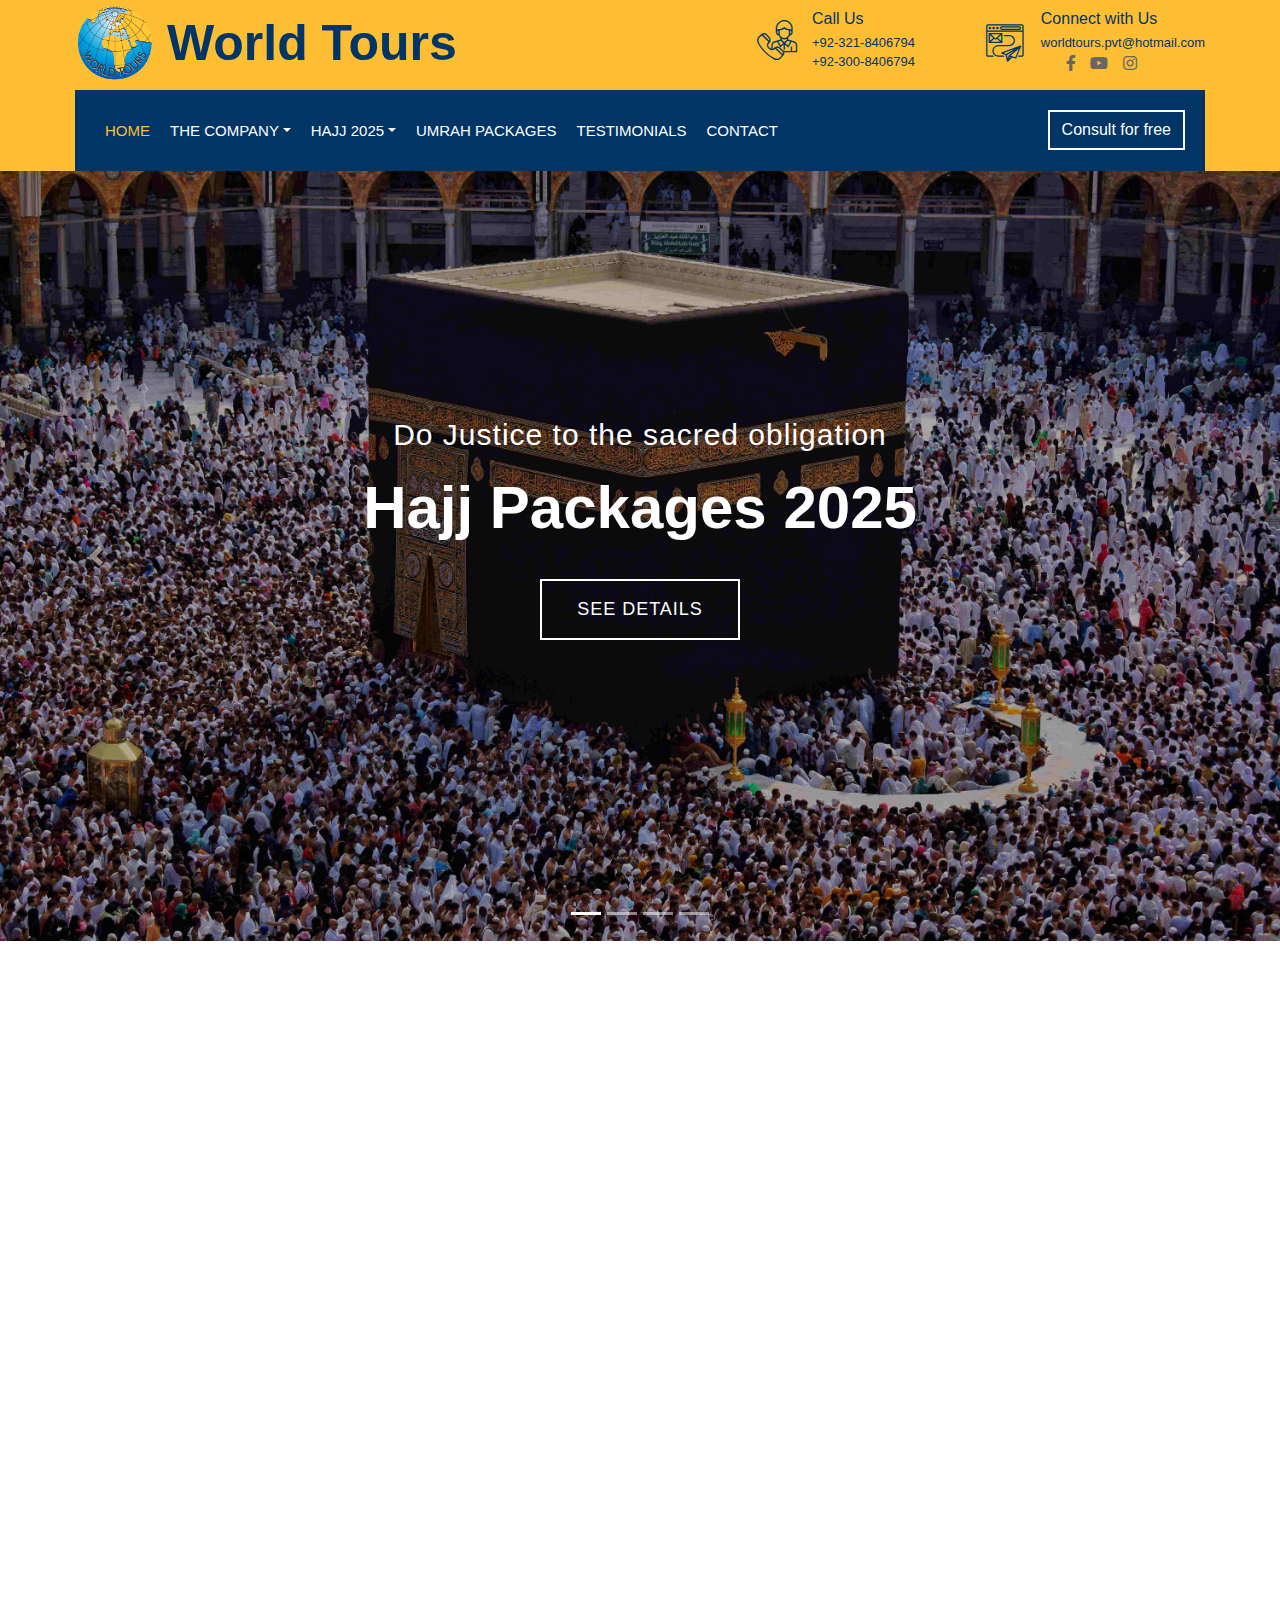
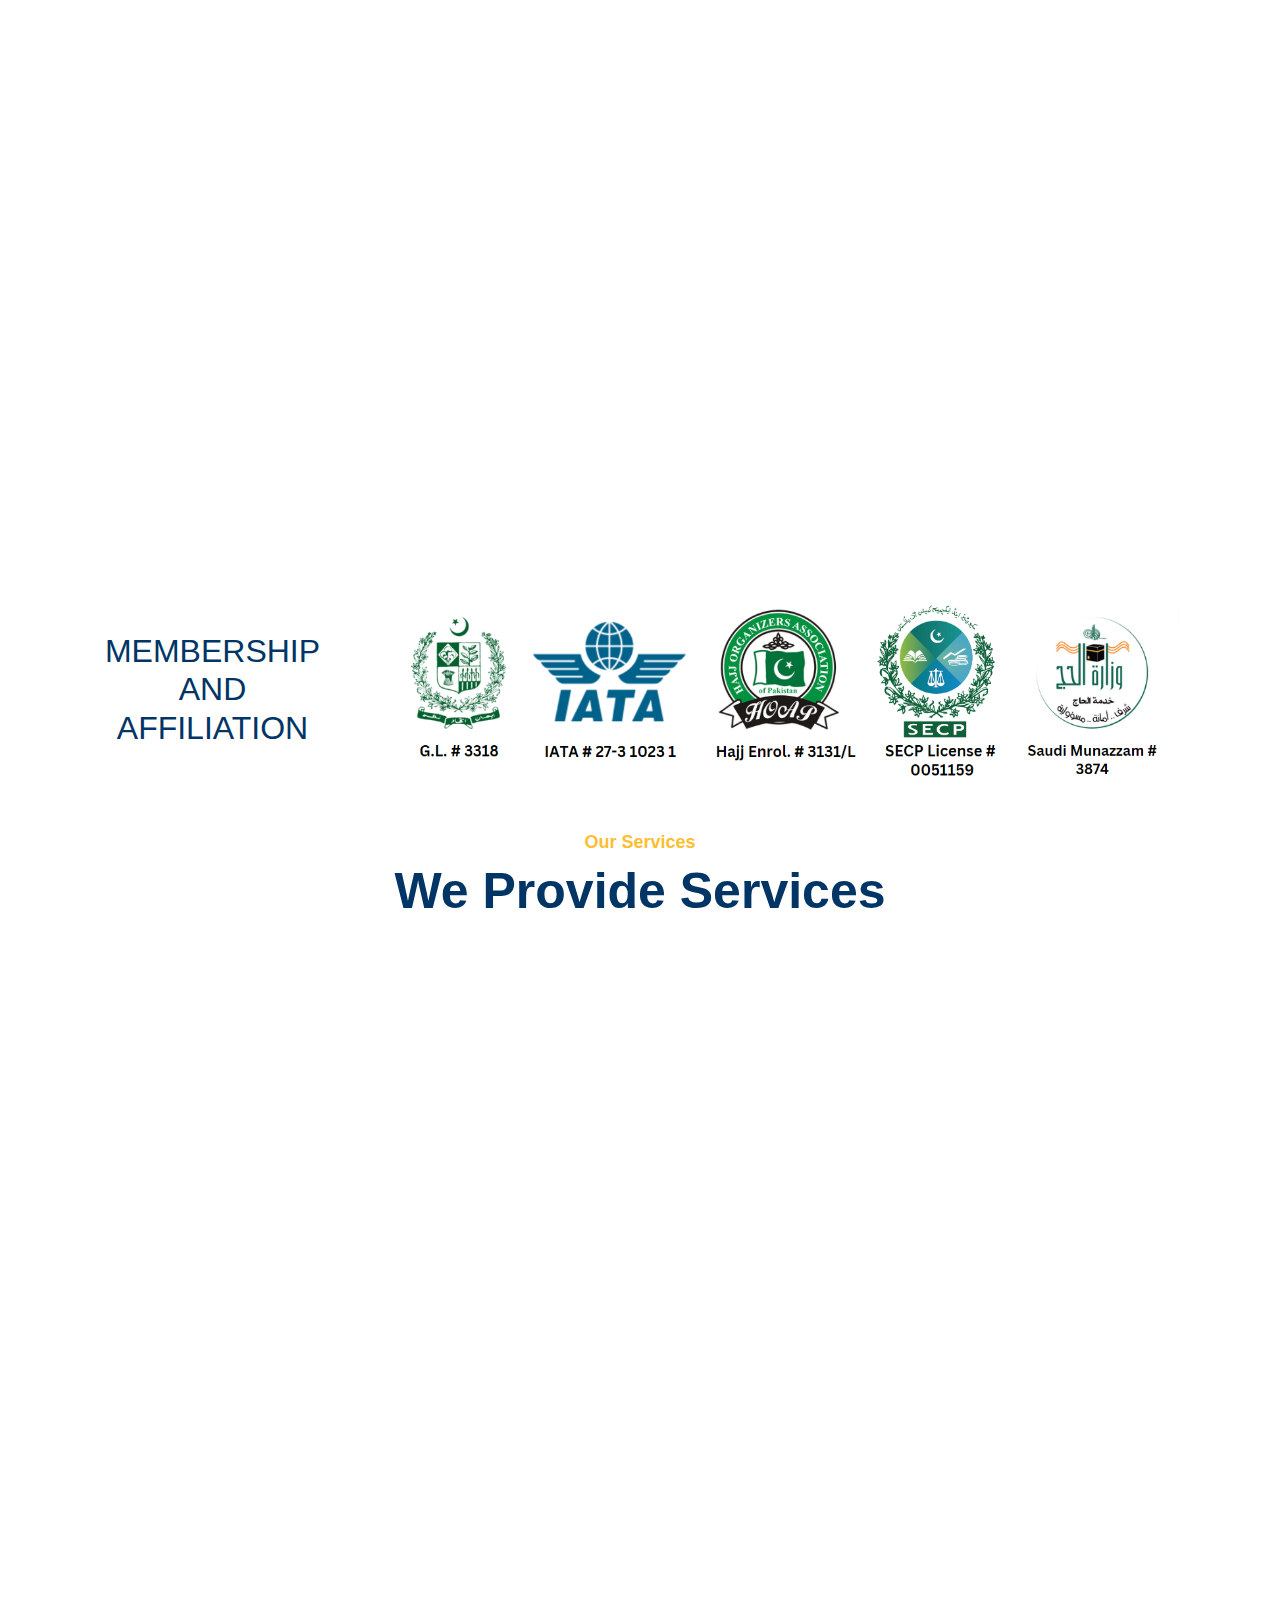
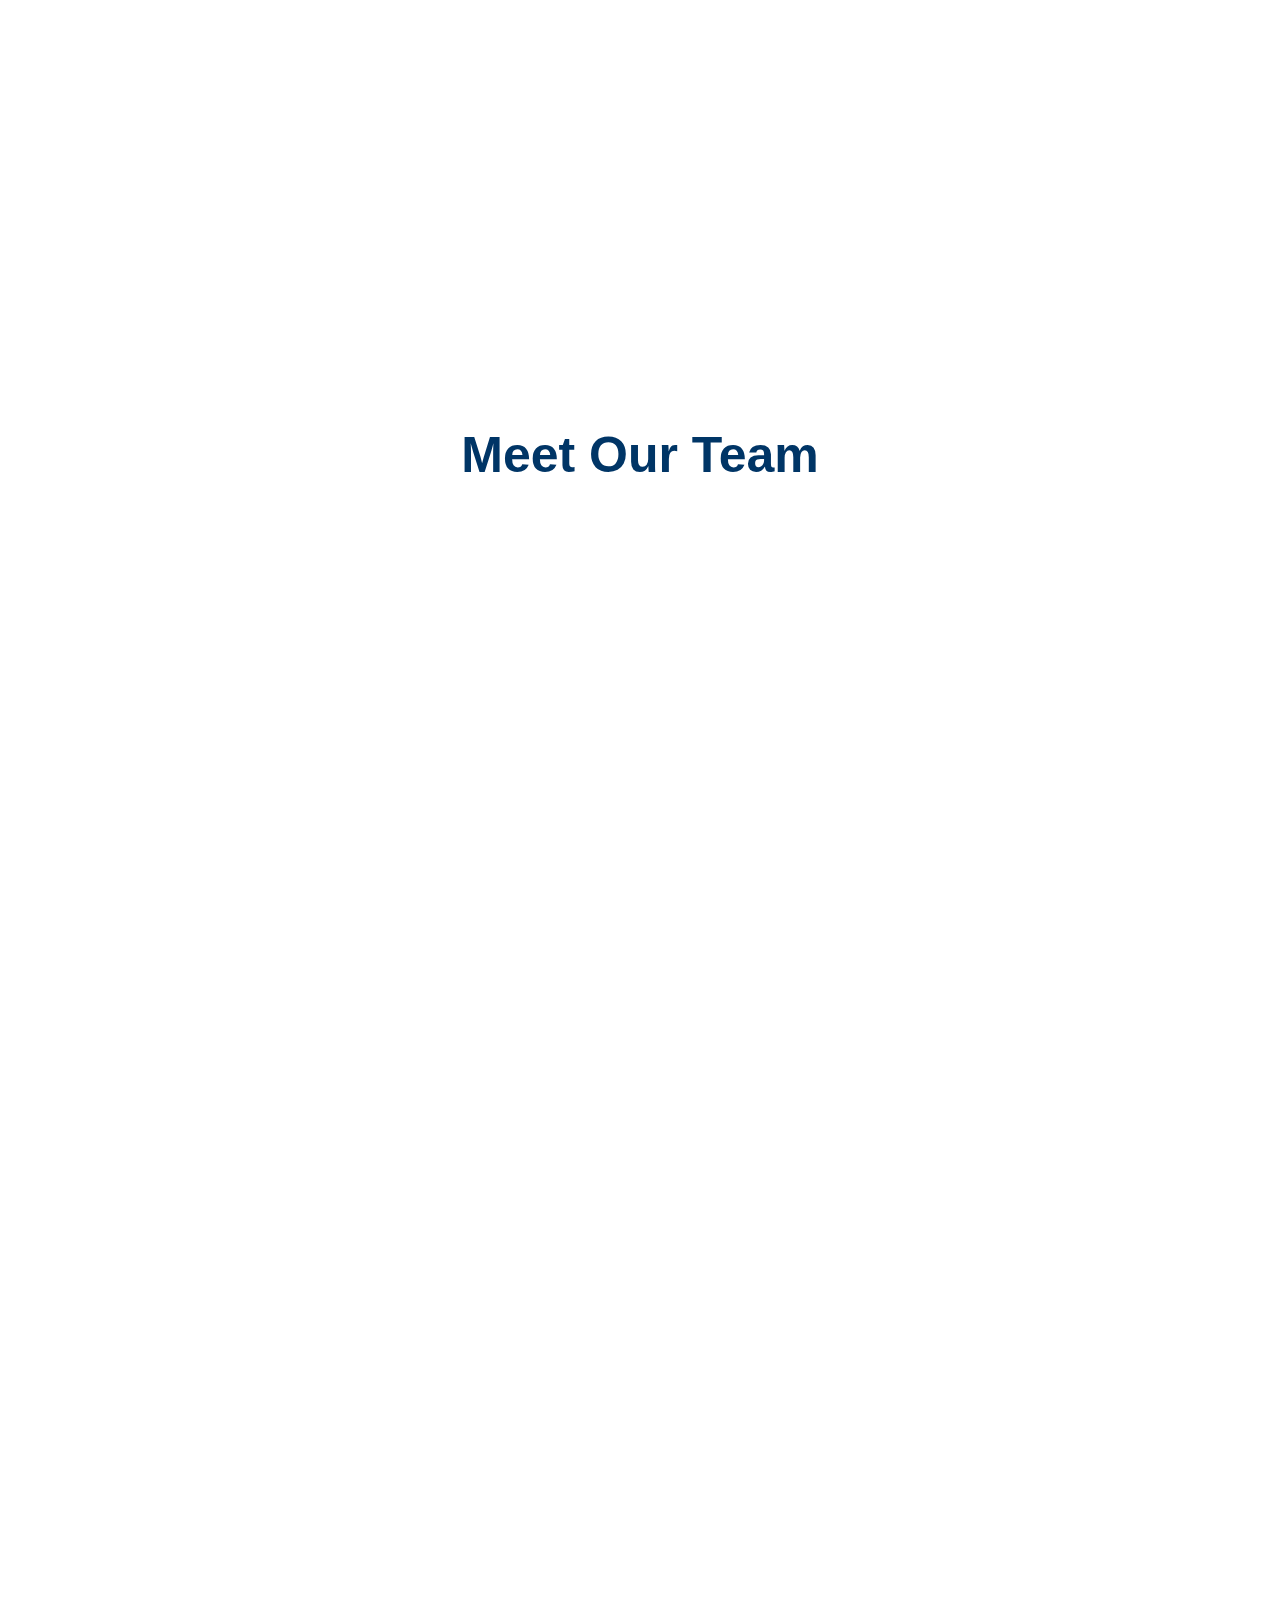
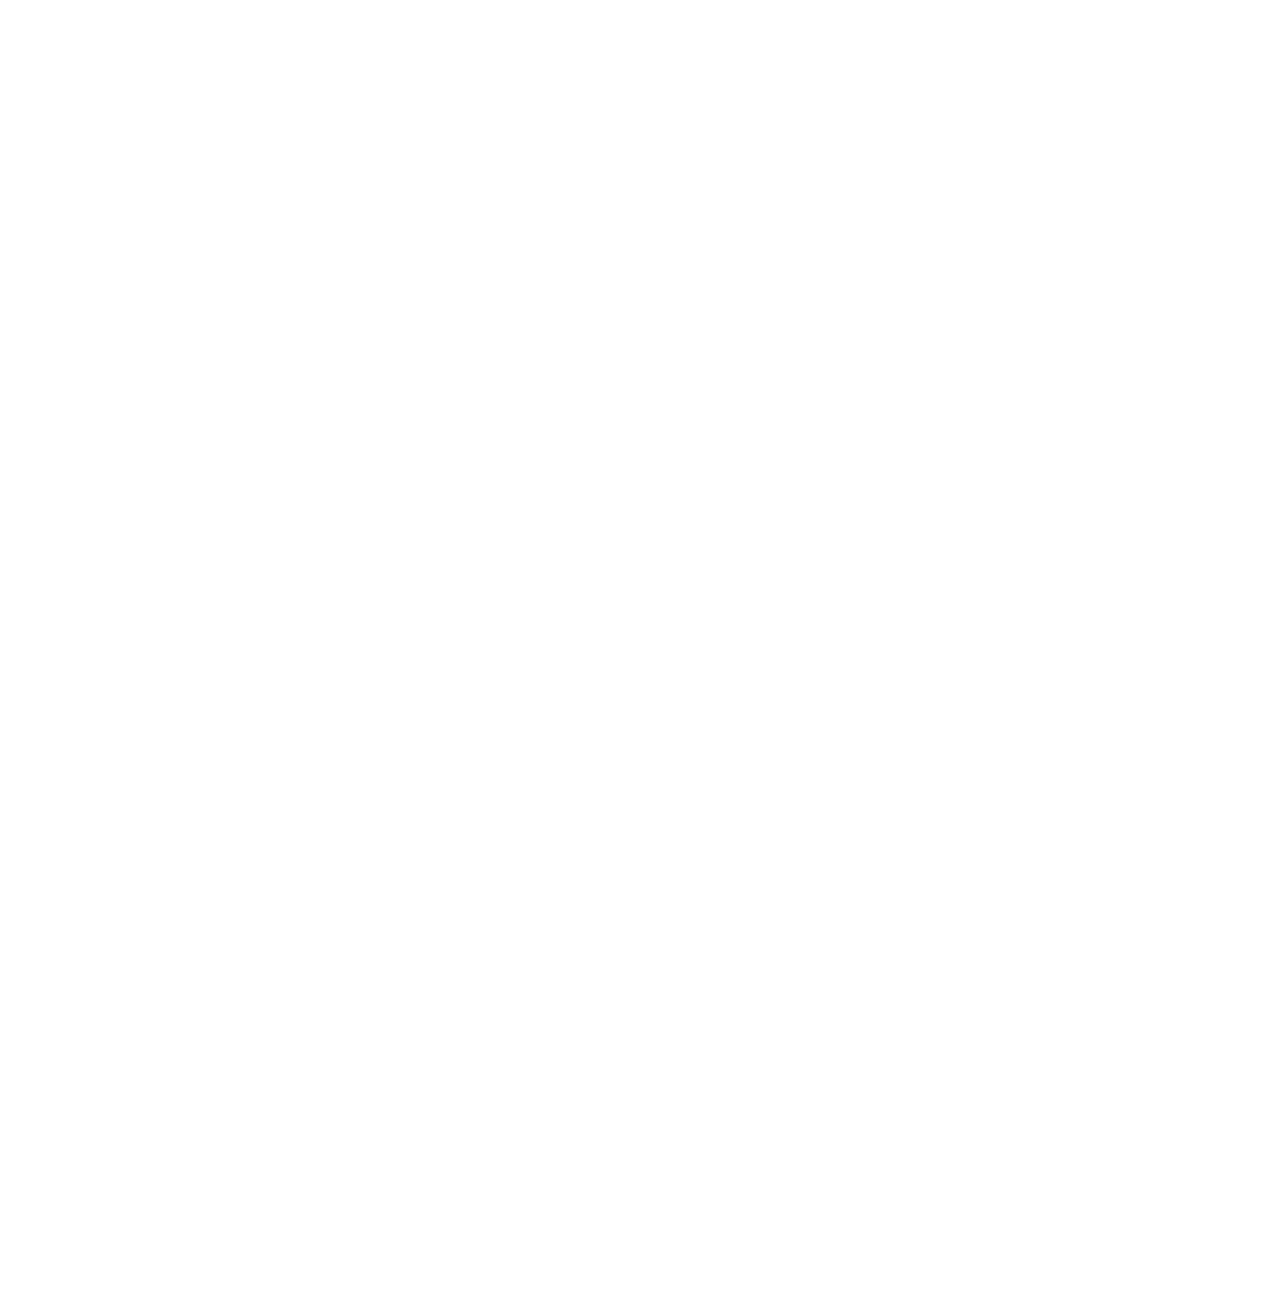
==== index.html @ a4deb896 "new" ====
<!DOCTYPE html>
<html lang="en">
  <head>
    <meta charset="utf-8" />
    <title>World Tours (Pvt.) Ltd.</title>
    <link
      rel="shortcut icon"
      href="img/world tours logo.ico"
      type="image/x-icon"
    />
    <link rel="icon" href="img/world tours logo.png" type="image/png" />
    <meta content="width=device-width, initial-scale=1.0" name="viewport" />
    <meta content="Construction Company Website Template" name="keywords" />
    <meta content="Construction Company Website Template" name="description" />

    <!-- Favicon -->
    <link href="img/favicon.ico" rel="icon" />

    <!-- Google Font -->
    <link
      href="https://fonts.googleapis.com/css2?family=Poppins:wght@100;200;300;400;500;600;700;800;900&display=swap"
      rel="stylesheet"
    />

    <!-- CSS Libraries -->
    <link
      href="https://stackpath.bootstrapcdn.com/bootstrap/4.4.1/css/bootstrap.min.css"
      rel="stylesheet"
    />
    <link
      href="https://cdnjs.cloudflare.com/ajax/libs/font-awesome/5.10.0/css/all.min.css"
      rel="stylesheet"
    />
    <link href="lib/flaticon/font/flaticon.css" rel="stylesheet" />
    <link href="lib/animate/animate.min.css" rel="stylesheet" />
    <link href="lib/owlcarousel/assets/owl.carousel.min.css" rel="stylesheet" />
    <link href="lib/lightbox/css/lightbox.min.css" rel="stylesheet" />
    <link href="lib/slick/slick.css" rel="stylesheet" />
    <link href="lib/slick/slick-theme.css" rel="stylesheet" />

    <!-- Template Stylesheet -->
    <link href="css/style.css" rel="stylesheet" />
  </head>

  <body>
    <div class="wrapper">
      <!-- Top Bar Start -->
      <div class="top-bar">
        <div class="container-fluid">
          <div class="row align-items-center">
            <div class="col-lg-6 col-md-12">
              <div class="logo">
                <img src="img/world tours logo.png" alt="Logo" />
                <a href="index.html"><h1>World Tours</h1></a>
              </div>
            </div>
            <div class="col-lg-6 col-md-7 d-none d-lg-block">
              <div class="row">
                <div class="col-6">
                  <div class="top-bar-item">
                    <div class="top-bar-icon">
                      <i class="flaticon-call"></i>
                    </div>
                    <div class="top-bar-text">
                      <h3>Call Us</h3>
                      <a href="https://wa.me/923218406794"
                        ><p>+92-321-8406794</p></a
                      >
                      <a href="https://wa.me/923008406794"
                        ><p>+92-300-8406794</p></a
                      >
                    </div>
                  </div>
                </div>
                <div class="col-6">
                  <div class="top-bar-item">
                    <div class="top-bar-icon">
                      <i class="flaticon-send-mail"></i>
                    </div>
                    <div class="top-bar-text">
                      <h3>Connect with Us</h3>
                      <p>worldtours.pvt@hotmail.com</p>
                      <a
                        href="https://www.facebook.com/worldtourspk"
                        style="margin: 0 10px 0 25px"
                        ><i class="fab fa-facebook-f"></i
                      ></a>
                      <a
                        href="https://www.youtube.com/@WorldTours-th7oh"
                        style="margin-right: 10px"
                        ><i class="fab fa-youtube"></i
                      ></a>
                      <a href=""><i class="fab fa-instagram"></i></a>
                    </div>
                  </div>
                </div>
              </div>
            </div>
          </div>
        </div>
      </div>
      <!-- Top Bar End -->

      <!-- Nav Bar Start -->
      <div class="nav-bar">
        <div class="container-fluid">
          <nav class="navbar navbar-expand-lg bg-dark navbar-dark">
            <a href="#" class="navbar-brand">MENU</a>
            <button
              type="button"
              class="navbar-toggler"
              data-toggle="collapse"
              data-target="#navbarCollapse"
            >
              <span class="navbar-toggler-icon"></span>
            </button>

            <div
              class="collapse navbar-collapse justify-content-between"
              id="navbarCollapse"
            >
              <div class="navbar-nav mr-auto">
                <a href="index.html" class="nav-item nav-link active">Home</a>

                <div class="nav-item dropdown">
                  <a
                    href="#"
                    class="nav-link dropdown-toggle"
                    data-toggle="dropdown"
                    >The Company</a
                  >
                  <div class="dropdown-menu">
                    <a href="about us.html" class="dropdown-item">About Us</a>
                    <a href="registration.html" class="dropdown-item"
                      >Registrations</a
                    >
                  </div>
                </div>

                <div class="nav-item dropdown">
                  <a
                    href="#"
                    class="nav-link dropdown-toggle"
                    data-toggle="dropdown"
                    >Hajj 2025</a
                  >
                  <div class="dropdown-menu">
                    <a href="packages.html" class="dropdown-item"
                      >Hajj Packages Local</a
                    >
                    <a href="packages_copy.html" class="dropdown-item"
                      >Hajj Packages Overseas</a
                    >
                    <a href="coming soon.html" class="dropdown-item"
                      >Hajj Guide</a
                    >
                    <a href="coming soon.html" class="dropdown-item"
                      >Terms and Condition</a
                    >
                  </div>
                </div>
                <a href="coming soon.html" class="nav-item nav-link"
                  >Umrah Packages</a
                >
                <a href="testimonial.html" class="nav-item nav-link"
                  >Testimonials</a
                >
                <a href="contact.html" class="nav-item nav-link">Contact</a>
              </div>
              <div class="ml-auto">
                <a class="btn" href="https://wa.me/923218406794"
                  >Consult for free</a
                >
              </div>
            </div>
          </nav>
        </div>
      </div>
      <!-- Nav Bar End -->

      <!-- Carousel Start -->
      <div id="carousel" class="carousel slide" data-ride="carousel">
        <ol class="carousel-indicators">
          <li data-target="#carousel" data-slide-to="0" class="active"></li>
          <li data-target="#carousel" data-slide-to="1"></li>
          <li data-target="#carousel" data-slide-to="2"></li>
          <li data-target="#carousel" data-slide-to="3"></li>
        </ol>
        <div class="carousel-inner">
          <div class="carousel-item active">
            <img src="img/carousel-2.jpg" alt="Carousel Image" />
            <div class="carousel-caption">
              <p class="animated fadeInRight">
                Do Justice to the sacred obligation
              </p>
              <h1 class="animated fadeInLeft">Hajj Packages 2025</h1>
              <a class="btn animated fadeInUp" href="packages.html"
                >See details</a
              >
            </div>
          </div>

          <div class="carousel-item">
            <img src="img/carousel-3.jpg" alt="Carousel Image" />
            <div class="carousel-caption">
              <p class="animated fadeInRight">
                Find the package thats best for you
              </p>
              <h1 class="animated fadeInLeft">Personalized Umrah Packages</h1>
              <div class="buttons">
                <a
                  class="btn animated fadeInUp"
                  href="https://wa.me/923218406794"
                  >Contact CEO</a
                >
                <a
                  class="btn animated fadeInUp"
                  href="https://wa.me/923008406794"
                  >Contact Director</a
                >
              </div>
            </div>
          </div>

          <div class="carousel-item">
            <img src="img/carousel-1.jpg" alt="Carousel Image" />
            <div class="carousel-caption">
              <p class="animated fadeInRight">Your new journey starts here</p>
              <h1 class="animated fadeInLeft">Plan your Dream Trip</h1>
              <div class="buttons">
                <a
                  class="btn animated fadeInUp"
                  href="https://wa.me/923218406794"
                  >Contact CEO</a
                >
                <a
                  class="btn animated fadeInUp"
                  href="https://wa.me/923008406794"
                  >Contact Director</a
                >
              </div>
            </div>
          </div>

          <div class="carousel-item">
            <img src="img/carousel-4.png" alt="Carousel Image" />
            <div class="carousel-caption">
              <p class="animated fadeInRight">
                Dubai, Thailand, Singapore, Malaysia and much more
              </p>
              <h1 class="animated fadeInLeft">The Adventure of a lifetime</h1>
              <div class="buttons">
                <a
                  class="btn animated fadeInUp"
                  href="https://wa.me/923218406794"
                  >Contact CEO</a
                >
                <a
                  class="btn animated fadeInUp"
                  href="https://wa.me/923008406794"
                  >Contact Director</a
                >
              </div>
            </div>
          </div>
        </div>

        <a
          class="carousel-control-prev"
          href="#carousel"
          role="button"
          data-slide="prev"
        >
          <span class="carousel-control-prev-icon" aria-hidden="true"></span>
          <span class="sr-only">Previous</span>
        </a>
        <a
          class="carousel-control-next"
          href="#carousel"
          role="button"
          data-slide="next"
        >
          <span class="carousel-control-next-icon" aria-hidden="true"></span>
          <span class="sr-only">Next</span>
        </a>
      </div>
      <!-- Carousel End -->

      <!-- Feature Start-->
      <div class="feature wow fadeInUp" data-wow-delay="0.1s">
        <div class="container-fluid">
          <div class="row align-items-center">
            <div class="col-lg-4 col-md-12">
              <div class="feature-item">
                <div class="feature-icon">
                  <i class="flaticon-worker"></i>
                </div>
                <div class="feature-text">
                  <h3>Competitive Pricing</h3>
                  <p>
                    Affordable Hajj and Umrah services without compromising
                    quality.
                  </p>
                </div>
              </div>
            </div>
            <div class="col-lg-4 col-md-12">
              <div class="feature-item">
                <div class="feature-icon">
                  <i class="flaticon-building"></i>
                </div>
                <div class="feature-text">
                  <h3>Comprehensive Services</h3>
                  <p>One-stop-shop for all your Hajj and Umrah travel needs.</p>
                </div>
              </div>
            </div>
            <div class="col-lg-4 col-md-12">
              <div class="feature-item">
                <div class="feature-icon">
                  <i class="flaticon-call"></i>
                </div>
                <div class="feature-text">
                  <h3>24/7 Support</h3>
                  <p>
                    Round-the-clock assistance and support throughout your
                    journey.
                  </p>
                </div>
              </div>
            </div>
          </div>
        </div>
      </div>
      <!-- Feature End-->

      <!-- About Start -->
      <div class="about wow fadeInUp" data-wow-delay="0.1s">
        <div class="container">
          <div class="row align-items-center">
            <div class="col-lg-5 col-md-6">
              <div class="about-img">
                <img src="img/about.jpg" alt="Image" />
              </div>
            </div>
            <div class="col-lg-7 col-md-6">
              <div class="section-header text-left">
                <p>Welcome to World Tours</p>
                <h2>20 Years Experience</h2>
                <h3>Hajj | Umrah | Air Ticketing | Holiday Tours</h3>
              </div>
              <div class="about-text">
                <p>
                  Since our establishment in 2003, World Tours (Pvt.) Ltd. has
                  strived to provide exceptional services to the esteemed guests
                  of Allah during their Hajj and Umrah journeys. Our commitment
                  to delivering the highest quality services at the most
                  affordable prices has allowed us to achieve numerous successes
                  in the field.
                </p>

                <p>
                  We take great pride in the fact that our pilgrims have
                  consistently received top-notch services from our team. With
                  24/7 presence of our experienced directors and religious
                  scholars, we ensure that our guests perform their Hajj and
                  Umrah with ease and comfort.
                </p>

                <p>
                  At World Tours, we believe in making the sacred journey of
                  Hajj and Umrah accessible to all. Our services are tailored to
                  cater to the diverse needs and requirements of our guests,
                  providing them with a truly memorable experience.
                </p>

                <a class="btn" href="about us.html">Learn More</a>
              </div>
            </div>
          </div>
        </div>
      </div>
      <!-- About End -->

      <!-- Fact Start -->
      <div class="fact">
        <div class="container-fluid">
          <div class="row counters">
            <div class="col-md-6 fact-left wow slideInLeft">
              <div class="row">
                <div class="col-6">
                  <div class="fact-icon">
                    <i class="flaticon-worker"></i>
                  </div>
                  <div class="fact-text">
                    <h2 data-toggle="counter-up">20</h2>
                    <p>Years of Experience</p>
                  </div>
                </div>
                <div class="col-6">
                  <div class="fact-icon">
                    <i class="flaticon-building"></i>
                  </div>
                  <div class="fact-text">
                    <h2 data-toggle="counter-up">4000</h2>
                    <p>Haji Served</p>
                  </div>
                </div>
              </div>
            </div>
            <div class="col-md-6 fact-right wow slideInRight">
              <div class="row">
                <div class="col-6">
                  <div class="fact-icon">
                    <i class="flaticon-address"></i>
                  </div>
                  <div class="fact-text">
                    <h2 data-toggle="counter-up">20000</h2>
                    <p>Umrah managed</p>
                  </div>
                </div>
                <div class="col-6">
                  <div class="fact-icon">
                    <i class="flaticon-crane"></i>
                  </div>
                  <div class="fact-text">
                    <h2 data-toggle="counter-up">104</h2>
                    <p>Quota this year</p>
                  </div>
                </div>
              </div>
            </div>
          </div>
        </div>
      </div>
      <!-- Fact End -->

      <!--MemberShip and Affiliation Start-->
      <div class="container member">
        <div class="row">
          <div class="col-lg-3 col-md-12 txt">
            <h2>Membership And Affiliation</h2>
          </div>
          <div class="col-lg-9 col-md-12">
            <div class="container">
              <img src="img/logos.png" alt="" class="img-fluid" />
            </div>
          </div>
        </div>
      </div>

      <!--MemberShip and Affiliation End-->

      <!-- Service Start -->
      <div class="service">
        <div class="container">
          <div class="section-header text-center">
            <p>Our Services</p>
            <h2>We Provide Services</h2>
          </div>
          <div class="row">
            <div class="col-lg-3 col-md-6 wow fadeInUp" data-wow-delay="0.1s">
              <a href="packages.html">
                <div class="service-item">
                  <div class="service-img">
                    <img src="img/service-1.png" alt="Image" />
                    <div class="service-overlay">
                      <p>
                        Embark on a hassle-free Hajj pilgrimage with our
                        top-rated travel packages. Book now for an unforgettable
                        spiritual journey.
                      </p>
                    </div>
                  </div>
                  <div class="service-text">
                    <h3>Hajj Packages</h3>
                  </div>
                </div>
              </a>
            </div>
            <div class="col-lg-3 col-md-6 wow fadeInUp" data-wow-delay="0.2s">
              <a href="coming soon.html">
                <div class="service-item">
                  <div class="service-img">
                    <img src="img/service-2.jpg" alt="Image" />
                    <div class="service-overlay">
                      <p>
                        our expert team tailor a package to your preferences and
                        budget, including accommodation, airfare, transportation
                      </p>
                    </div>
                  </div>
                  <div class="service-text">
                    <h3>Umrah</h3>
                  </div>
                </div>
              </a>
            </div>
            <div class="col-lg-3 col-md-6 wow fadeInUp" data-wow-delay="0.3s">
              <a href="coming soon.html">
                <div class="service-item">
                  <div class="service-img">
                    <img src="img/service-3.jpg" alt="Image" />
                    <div class="service-overlay">
                      <p>
                        Our air tickets service provides seamless and
                        hassle-free booking for your travel needs. We offer
                        competitive prices to destinations around the world.
                      </p>
                    </div>
                  </div>
                  <div class="service-text">
                    <h3>Air Tickets</h3>
                  </div>
                </div>
              </a>
            </div>
            <div class="col-lg-3 col-md-6 wow fadeInUp" data-wow-delay="0.4s">
              <a href="coming soon.html">
                <div class="service-item">
                  <div class="service-img">
                    <img src="img/service-4.jpg" alt="Image" />
                    <div class="service-overlay">
                      <p>
                        Discover the world with our custom tour packages. Let us
                        handle the details for a stress-free adventure.
                      </p>
                    </div>
                  </div>
                  <div class="service-text">
                    <h3>Tour Packages</h3>
                  </div>
                </div>
              </a>
            </div>
          </div>
        </div>
      </div>
      <!-- Service End -->

      <!-- Video Start -->
      <div class="video wow fadeIn" data-wow-delay="0.1s">
        <div class="container">
          <button
            type="button"
            class="btn-play"
            data-toggle="modal"
            data-src="https://www.youtube.com/embed/xuVWz4WdJi8"
            data-target="#videoModal"
          >
            <span></span>
          </button>
        </div>
      </div>

      <div
        class="modal fade"
        id="videoModal"
        tabindex="-1"
        role="dialog"
        aria-labelledby="exampleModalLabel"
        aria-hidden="true"
      >
        <div class="modal-dialog" role="document">
          <div class="modal-content">
            <div class="modal-body">
              <button
                type="button"
                class="close"
                data-dismiss="modal"
                aria-label="Close"
              >
                <span aria-hidden="true">&times;</span>
              </button>
              <!-- 16:9 aspect ratio -->
              <div class="embed-responsive embed-responsive-16by9">
                <iframe
                  class="embed-responsive-item"
                  src=""
                  id="video"
                  allowscriptaccess="always"
                  allow="autoplay"
                ></iframe>
              </div>
            </div>
          </div>
        </div>
      </div>
      <!-- Video End -->

      <!-- Team Start -->
      <div class="team">
        <div class="container">
          <div class="section-header text-center">
            <h2>Meet Our Team</h2>
          </div>
          <div class="row">
            <div class="col-lg-4 col-md-6 wow fadeInUp" data-wow-delay="0.1s">
              <div class="team-item">
                <div class="team-img">
                  <img src="img/ceo.png" alt="Team Image" />
                </div>
                <div class="team-text">
                  <h2>Jaffar Hussain</h2>
                  <p>CEO & Founder</p>
                </div>
                <div class="team-social">
                  <a
                    class="social-tw"
                    href="https://www.youtube.com/@WorldTours-th7oh"
                    ><i class="fab fa-twitter"></i
                  ></a>
                  <a
                    class="social-fb"
                    href="https://www.facebook.com/worldtourspk"
                    ><i class="fab fa-facebook-f"></i
                  ></a>
                  <a
                    class="social-in"
                    href="https://www.youtube.com/@WorldTours-th7oh"
                    ><i class="fab fa-instagram"></i
                  ></a>
                </div>
              </div>
            </div>
            <div class="col-lg-4 col-md-6 wow fadeInUp" data-wow-delay="0.2s">
              <div class="team-item">
                <div class="team-img">
                  <img src="img/director.png" alt="Team Image" />
                </div>
                <div class="team-text">
                  <h2>Abdullar Jaffar</h2>
                  <p>Managing Director</p>
                </div>
                <div class="team-social">
                  <a
                    class="social-tw"
                    href="https://www.youtube.com/@WorldTours-th7oh"
                    ><i class="fab fa-twitter"></i
                  ></a>
                  <a
                    class="social-fb"
                    href="https://www.facebook.com/worldtourspk"
                    ><i class="fab fa-facebook-f"></i
                  ></a>
                  <a
                    class="social-in"
                    href="https://www.youtube.com/@WorldTours-th7oh"
                    ><i class="fab fa-instagram"></i
                  ></a>
                </div>
              </div>
            </div>
            <div class="col-lg-4 col-md-6 wow fadeInUp" data-wow-delay="0.3s">
              <div class="team-item">
                <div class="team-img">
                  <img src="img/manager.png" alt="Team Image" />
                </div>
                <div class="team-text">
                  <h2>Farukh Kazmi</h2>
                  <p>Manager</p>
                </div>
                <div class="team-social">
                  <a
                    class="social-tw"
                    href="https://www.youtube.com/@WorldTours-th7oh"
                    ><i class="fab fa-twitter"></i
                  ></a>
                  <a
                    class="social-fb"
                    href="https://www.facebook.com/worldtourspk"
                    ><i class="fab fa-facebook-f"></i
                  ></a>
                  <a
                    class="social-in"
                    href="https://www.youtube.com/@WorldTours-th7oh"
                    ><i class="fab fa-instagram"></i
                  ></a>
                </div>
              </div>
            </div>
          </div>
        </div>
      </div>
      <!-- Team End -->

      <!-- Testimonial Start -->
      <div class="testimonial wow fadeIn" data-wow-delay="0.1s">
        <div class="container">
          <div class="row">
            <div class="col-12">
              <div class="testimonial-slider-nav">
                <div class="slider-nav">
                  <img src="img/muhammad khan US.jpeg" alt="Testimonial" />
                </div>
                <div class="slider-nav">
                  <img src="img/shabbir sadiq US.jpg" alt="Testimonial" />
                </div>
                <div class="slider-nav">
                  <img
                    src="img/Najam Iqbal South Africe.jpeg"
                    alt="Testimonial"
                  />
                </div>
                <div class="slider-nav">
                  <img src="img/Muhammad Atif UAE.jpeg" alt="Testimonial" />
                </div>
                <div class="slider-nav">
                  <img
                    src="img/Muhammad ibrahim tahir UAE.jpeg"
                    alt="Testimonial"
                  />
                </div>
                <div class="slider-nav">
                  <img src="img/muhammad tahir UAE.jpeg" alt="Testimonial" />
                </div>
                <div class="slider-nav">
                  <img src="img/muhammad zulfiqar.jpeg" alt="Testimonial" />
                </div>
                <div class="slider-nav">
                  <img src="img/ZAKRIA AMIR DAR US.jpeg" alt="Testimonial" />
                </div>
              </div>
            </div>
          </div>
          <div class="row">
            <div class="col-12">
              <div class="testimonial-slider">
                <div class="slider-item">
                  <h3>Muhammad Khan</h3>
                  <h4>US</h4>
                  <p>
                    World Tours provided an unforgettable Hajj experience. Their
                    team handled all the details and was always available for
                    assistance. Highly recommend.
                  </p>
                </div>
                <div class="slider-item">
                  <h3>Shabbir Sadiq</h3>
                  <h4>US</h4>
                  <p>
                    Amazing Umrah trip with World Tours. They took care of
                    everything and provided knowledgeable guides. Highly
                    recommend.
                  </p>
                </div>
                <div class="slider-item">
                  <h3>Najam Iqbal</h3>
                  <h4>South Africa</h4>
                  <p>
                    Beyond amazing Hajj experience with World Tours. They took
                    care of everything and provided authentic, spiritually
                    rewarding guidance. Highly recommend.
                  </p>
                </div>
                <div class="slider-item">
                  <h3>Muhammad Atif</h3>
                  <h4>UAE</h4>
                  <p>
                    Wonderful Umrah package with World Tours. Well-organized
                    trip and knowledgeable guides. Highly recommend.
                  </p>
                </div>
                <div class="slider-item">
                  <h3>Muhammad Ibrahim Tahir</h3>
                  <h4>UAE</h4>
                  <p>
                    Incredible Hajj experience with World Tours. Professional
                    team, excellent accommodations, and spiritual guidance.
                    Highly recommend.
                  </p>
                </div>
                <div class="slider-item">
                  <h3>Muhammad Tahir</h3>
                  <h4>UAE</h4>
                  <p>
                    World Tours made my dream Hajj trip a reality with a
                    perfectly planned itinerary. Highly recommend for
                    hassle-free travel!
                  </p>
                </div>
                <div class="slider-item">
                  <h3>Muhammad Zulfiqar</h3>
                  <h4>Pakistan</h4>
                  <p>
                    World Tours exceeded my expectations on my trip to the UK
                    with knowledgeable guides and top-notch accommodations.
                  </p>
                </div>
                <div class="slider-item">
                  <h3>Zakria Amir Dar</h3>
                  <h4>US</h4>
                  <p>
                    Exceptional Hajj experience with World Tours. Organized,
                    professional, and spiritually rewarding. Highly recommend.
                  </p>
                </div>
              </div>
            </div>
          </div>
          <div style="text-align: center; margin-top: 40px">
            <a class="yellow_btn" href="testimonial.html"
              >See video testimonials</a
            >
          </div>
        </div>
      </div>
      <!-- Testimonial End -->

      <!-- FAQs Start -->
      <!-- <div class="faqs">
                <div class="container">
                    <div class="section-header text-center">
                        <p>Frequently Asked Question</p>
                        <h2>You May Ask</h2>
                    </div>
                    <div class="row">
                        <div class="col-md-6">
                            <div id="accordion-1">
                                <div class="card wow fadeInLeft" data-wow-delay="0.1s">
                                    <div class="card-header">
                                        <a class="card-link collapsed" data-toggle="collapse" href="#collapseOne">
                                            Lorem ipsum dolor sit amet?
                                        </a>
                                    </div>
                                    <div id="collapseOne" class="collapse" data-parent="#accordion-1">
                                        <div class="card-body">
                                            Lorem ipsum dolor sit amet, consectetur adipiscing elit. Phasellus nec pretium mi. Curabitur facilisis ornare velit non.
                                        </div>
                                    </div>
                                </div>
                                <div class="card wow fadeInLeft" data-wow-delay="0.2s">
                                    <div class="card-header">
                                        <a class="card-link collapsed" data-toggle="collapse" href="#collapseTwo">
                                            Lorem ipsum dolor sit amet?
                                        </a>
                                    </div>
                                    <div id="collapseTwo" class="collapse" data-parent="#accordion-1">
                                        <div class="card-body">
                                            Lorem ipsum dolor sit amet, consectetur adipiscing elit. Phasellus nec pretium mi. Curabitur facilisis ornare velit non.
                                        </div>
                                    </div>
                                </div>
                                <div class="card wow fadeInLeft" data-wow-delay="0.3s">
                                    <div class="card-header">
                                        <a class="card-link collapsed" data-toggle="collapse" href="#collapseThree">
                                            Lorem ipsum dolor sit amet?
                                        </a>
                                    </div>
                                    <div id="collapseThree" class="collapse" data-parent="#accordion-1">
                                        <div class="card-body">
                                            Lorem ipsum dolor sit amet, consectetur adipiscing elit. Phasellus nec pretium mi. Curabitur facilisis ornare velit non.
                                        </div>
                                    </div>
                                </div>
                                <div class="card wow fadeInLeft" data-wow-delay="0.4s">
                                    <div class="card-header">
                                        <a class="card-link collapsed" data-toggle="collapse" href="#collapseFour">
                                            Lorem ipsum dolor sit amet?
                                        </a>
                                    </div>
                                    <div id="collapseFour" class="collapse" data-parent="#accordion-1">
                                        <div class="card-body">
                                            Lorem ipsum dolor sit amet, consectetur adipiscing elit. Phasellus nec pretium mi. Curabitur facilisis ornare velit non.
                                        </div>
                                    </div>
                                </div>
                                <div class="card wow fadeInLeft" data-wow-delay="0.5s">
                                    <div class="card-header">
                                        <a class="card-link collapsed" data-toggle="collapse" href="#collapseFive">
                                            Lorem ipsum dolor sit amet?
                                        </a>
                                    </div>
                                    <div id="collapseFive" class="collapse" data-parent="#accordion-1">
                                        <div class="card-body">
                                            Lorem ipsum dolor sit amet, consectetur adipiscing elit. Phasellus nec pretium mi. Curabitur facilisis ornare velit non.
                                        </div>
                                    </div>
                                </div>
                            </div>
                        </div>
                        <div class="col-md-6">
                            <div id="accordion-2">
                                <div class="card wow fadeInRight" data-wow-delay="0.1s">
                                    <div class="card-header">
                                        <a class="card-link collapsed" data-toggle="collapse" href="#collapseSix">
                                            Lorem ipsum dolor sit amet?
                                        </a>
                                    </div>
                                    <div id="collapseSix" class="collapse" data-parent="#accordion-2">
                                        <div class="card-body">
                                            Lorem ipsum dolor sit amet, consectetur adipiscing elit. Phasellus nec pretium mi. Curabitur facilisis ornare velit non.
                                        </div>
                                    </div>
                                </div>
                                <div class="card wow fadeInRight" data-wow-delay="0.2s">
                                    <div class="card-header">
                                        <a class="card-link collapsed" data-toggle="collapse" href="#collapseSeven">
                                            Lorem ipsum dolor sit amet?
                                        </a>
                                    </div>
                                    <div id="collapseSeven" class="collapse" data-parent="#accordion-2">
                                        <div class="card-body">
                                            Lorem ipsum dolor sit amet, consectetur adipiscing elit. Phasellus nec pretium mi. Curabitur facilisis ornare velit non.
                                        </div>
                                    </div>
                                </div>
                                <div class="card wow fadeInRight" data-wow-delay="0.3s">
                                    <div class="card-header">
                                        <a class="card-link collapsed" data-toggle="collapse" href="#collapseEight">
                                            Lorem ipsum dolor sit amet?
                                        </a>
                                    </div>
                                    <div id="collapseEight" class="collapse" data-parent="#accordion-2">
                                        <div class="card-body">
                                            Lorem ipsum dolor sit amet, consectetur adipiscing elit. Phasellus nec pretium mi. Curabitur facilisis ornare velit non.
                                        </div>
                                    </div>
                                </div>
                                <div class="card wow fadeInRight" data-wow-delay="0.4s">
                                    <div class="card-header">
                                        <a class="card-link collapsed" data-toggle="collapse" href="#collapseNine">
                                            Lorem ipsum dolor sit amet?
                                        </a>
                                    </div>
                                    <div id="collapseNine" class="collapse" data-parent="#accordion-2">
                                        <div class="card-body">
                                            Lorem ipsum dolor sit amet, consectetur adipiscing elit. Phasellus nec pretium mi. Curabitur facilisis ornare velit non.
                                        </div>
                                    </div>
                                </div>
                                <div class="card wow fadeInRight" data-wow-delay="0.5s">
                                    <div class="card-header">
                                        <a class="card-link collapsed" data-toggle="collapse" href="#collapseTen">
                                            Lorem ipsum dolor sit amet?
                                        </a>
                                    </div>
                                    <div id="collapseTen" class="collapse" data-parent="#accordion-2">
                                        <div class="card-body">
                                            Lorem ipsum dolor sit amet, consectetur adipiscing elit. Phasellus nec pretium mi. Curabitur facilisis ornare velit non.
                                        </div>
                                    </div>
                                </div>
                            </div>
                        </div>
                    </div>
                </div>
            </div> -->
      <!-- FAQs End -->

      <div class="section-header text-center wow fadeInUp">
        <h2 style="margin-top: 40px">Glimpse</h2>
        <p>Glimpse from previous years</p>
      </div>

      <div class="gallery wow fadeInUp">
        <a href="img/ziyarah.jpg" data-lightbox="gallery"
          ><img src="img/ziyarah.jpg" alt=""
        /></a>
        <a href="img/dawat.jpg" data-lightbox="gallery"
          ><img src="img/dawat.jpg" alt=""
        /></a>
        <a href="img/logo.jpg" data-lightbox="gallery"
          ><img src="img/logo.jpg" alt=""
        /></a>
        <a href="img/award.jpg" data-lightbox="gallery"
          ><img src="img/award.jpg" alt=""
        /></a>
        <a href="img/rami tunnel.jpg" data-lightbox="gallery"
          ><img src="img/rami tunnel.jpg" alt=""
        /></a>
        <a href="img/tarbiyati program.jpg" data-lightbox="gallery"
          ><img src="img/tarbiyati program.jpg" alt=""
        /></a>
        <a href="img/rami.jpg" data-lightbox="gallery"
          ><img src="img/rami.jpg" alt=""
        /></a>
        <a href="img/room abba.png" data-lightbox="gallery"
          ><img src="img/room abba.png" alt=""
        /></a>
        <a href="img/mina camp.jpg" data-lightbox="gallery"
          ><img src="img/mina camp.jpg" alt=""
        /></a>
        <a href="img/tarbiyat.jpg" data-lightbox="gallery"
          ><img src="img/tarbiyat.jpg" alt=""
        /></a>
        <a href="img/bus.jpg" data-lightbox="gallery"
          ><img src="img/bus.jpeg" alt=""
        /></a>
        <a href="img/award 2.jpg" data-lightbox="gallery"
          ><img src="img/award 2.jpg" alt=""
        /></a>
      </div>

      <!-- Footer Start -->
      <div class="footer wow fadeIn" data-wow-delay="0.3s">
        <div class="container">
          <div class="row">
            <div class="col-md-6 col-lg-5">
              <div class="footer-contact">
                <h2>Office Contact</h2>
                <p>
                  <i class="fa fa-map-marker-alt"></i>G-2, Al-Rehman Center,
                  Shama Chowk, 70-Ferozpur Road, Lahore, Pakistan.
                </p>
                <p><i class="fa fa-phone-alt"></i>+92-42-37535429</p>
                <p><i class="fa fa-mobile-alt"></i>+92-321-8406794</p>
                <p><i class="fa fa-mobile-alt"></i>+92-300-8406794</p>
                <p><i class="fa fa-envelope"></i>worldtours.pvt@hotmail.com</p>
                <div class="footer-social">
                  <a href="https://www.facebook.com/worldtourspk"
                    ><i class="fab fa-facebook-f"></i
                  ></a>
                  <a href="https://www.youtube.com/@WorldTours-th7oh"
                    ><i class="fab fa-youtube"></i
                  ></a>
                  <a href=""><i class="fab fa-instagram"></i></a>
                </div>
              </div>
            </div>
            <div class="col-md-6 col-lg-4">
              <div class="footer-link">
                <h2>Services Areas</h2>
                <a href="packages.html">Hajj 2025</a>
                <a href="coming soon.html">Umrah Packages</a>
                <a href="coming soon.html">Ticketing</a>
                <a href="coming soon.html">Tour Packages</a>
              </div>
            </div>
            <div class="col-md-6 col-lg-3">
              <div class="footer-link">
                <h2>Useful Pages</h2>
                <a href="about us.html">About Us</a>
                <a href="contact.html">Contact Us</a>
                <a href="testimonial.html">Testimonials</a>
              </div>
            </div>
          </div>
        </div>
        <div class="container footer-menu">
          <div class="f-menu">
            <p>G.L. # 3318</p>
            <p>Hajj Enrol. # 3131/L</p>
            <p>Saudi Munazzam # 3874</p>
            <p>IATA # 27-3 1023 1</p>
          </div>
        </div>
        <div class="container copyright">
          <div class="row">
            <div class="col-md-12">
              <p>
                &copy; World Tours (Pvt.) Ltd. - Lahore, Pakistan, All Right
                Reserved.
              </p>
            </div>
          </div>
        </div>
      </div>
      <!-- Footer End -->

      <a href="#" class="back-to-top"><i class="fa fa-chevron-up"></i></a>
    </div>

    <!-- JavaScript Libraries -->
    <script src="https://code.jquery.com/jquery-3.4.1.min.js"></script>
    <script src="https://stackpath.bootstrapcdn.com/bootstrap/4.4.1/js/bootstrap.bundle.min.js"></script>
    <script src="lib/easing/easing.min.js"></script>
    <script src="lib/wow/wow.min.js"></script>
    <script src="lib/owlcarousel/owl.carousel.min.js"></script>
    <script src="lib/isotope/isotope.pkgd.min.js"></script>
    <script src="lib/lightbox/js/lightbox.min.js"></script>
    <script src="lib/waypoints/waypoints.min.js"></script>
    <script src="lib/counterup/counterup.min.js"></script>
    <script src="lib/slick/slick.min.js"></script>

    <!-- Template Javascript -->
    <script src="js/main.js"></script>
  </body>
</html>
---- lib/flaticon/font/flaticon.css ----
/*
  	Flaticon icon font: Flaticon
  	Creation date: 23/08/2020 07:24
  	*/

@font-face {
  font-family: "Flaticon";
  src: url("./Flaticon.eot");
  src: url("./Flaticon.eot?#iefix") format("embedded-opentype"),
       url("./Flaticon.woff2") format("woff2"),
       url("./Flaticon.woff") format("woff"),
       url("./Flaticon.ttf") format("truetype"),
       url("./Flaticon.svg#Flaticon") format("svg");
  font-weight: normal;
  font-style: normal;
}

@media screen and (-webkit-min-device-pixel-ratio:0) {
  @font-face {
    font-family: "Flaticon";
    src: url("./Flaticon.svg#Flaticon") format("svg");
  }
}

[class^="flaticon-"]:before, [class*=" flaticon-"]:before,
[class^="flaticon-"]:after, [class*=" flaticon-"]:after {   
  font-family: Flaticon;
        font-size: 20px;
font-style: normal;
margin-left: 20px;
}

.flaticon-concrete:before { content: "\f100"; }
.flaticon-worker:before { content: "\f101"; }
.flaticon-measure:before { content: "\f102"; }
.flaticon-building:before { content: "\f103"; }
.flaticon-brush:before { content: "\f104"; }
.flaticon-crane:before { content: "\f105"; }
.flaticon-call:before { content: "\f106"; }
.flaticon-calendar:before { content: "\f107"; }
.flaticon-send-mail:before { content: "\f108"; }
.flaticon-address:before { content: "\f109"; }
---- css/style.css ----
/*******************************/
/********* General CSS *********/
/*******************************/
@font-face {
  font-family: "BebasNeueRegular";
  src: url("lib/custom-fonts/bebas_neue/BebasNeue-Regular.eot");
  src: url("lib/custom-fonts/bebas_neue/BebasNeue-Regular.eot?#iefix") format("embedded-opentype"), url("lib/custom-fonts/bebas_neue/BebasNeue-Regular.woff2") format("woff2"), url("lib/custom-fonts/bebas_neue/BebasNeue-Regular.woff") format("woff"), url("lib/custom-fonts/bebas_neue/BebasNeue-Regular.ttf") format("truetype");
  font-weight: normal;
  font-style: normal;
  font-display: block;
}
body {
  color: #666666;
  background: #ffffff;
  font-family: "BebasNeueRegular", arial, Georgia, serif;
  font-weight: 400;
}

h1,
h2,
h3,
h4,
h5,
h6 {
  color: #003566;
}

a {
  color: #666666;
  transition: 0.3s;
}

a:hover,
a:active,
a:focus {
  color: #fdbe33;
  outline: none;
  text-decoration: none;
}

.btn:focus {
  box-shadow: none;
}

.wrapper {
  position: relative;
  width: 100%;
  max-width: 1366px;
  margin: 0 auto;
  background: #ffffff;
}

.back-to-top {
  position: fixed;
  display: none;
  background: #fdbe33;
  color: #121518;
  width: 44px;
  height: 44px;
  text-align: center;
  line-height: 1;
  font-size: 22px;
  right: 15px;
  bottom: 15px;
  transition: background 0.5s;
  z-index: 9;
}

.back-to-top:hover {
  color: #fdbe33;
  background: #121518;
}

.back-to-top i {
  padding-top: 10px;
}

.btn {
  transition: 0.3s;
}

/**********************************/
/********** Top Bar CSS ***********/
/**********************************/
.top-bar {
  position: relative;
  height: 90px;
  background: #fdbe33;
}

.top-bar .logo {
  display: flex;
  flex-wrap: wrap;
  align-items: center;
  justify-content: flex-start;
}

.top-bar .logo img {
  width: 80px;
  display: flex;
  align-items: center;
  justify-content: center;
}

.top-bar .logo h1 {
  flex-grow: 1;
  margin: 12px;
  color: #003566;
  font-size: 50px;
  line-height: 60px;
  font-weight: 700;
  align-items: center;
}

.top-bar .top-bar-item {
  display: flex;
  align-items: center;
  justify-content: flex-end;
}

.top-bar .top-bar-icon {
  width: 40px;
  display: flex;
  align-items: center;
  justify-content: center;
}

.top-bar .top-bar-icon [class^=flaticon-]::before {
  margin: 0;
  color: #003566;
  font-size: 40px;
}

.top-bar .top-bar-text {
  padding-left: 15px;
}

.top-bar .top-bar-text h3 {
  margin: 0 0 5px 0;
  color: #003566;
  font-size: 16px;
  font-weight: 400;
}

.top-bar .top-bar-text p {
  margin: 0;
  color: #003566;
  font-size: 13px;
  font-weight: 400;
}

@media (min-width: 1008px) {
  .top-bar {
    padding: 0 60px;
  }
}
@media (max-width: 1008px) {
  .top-bar .logo {
    justify-content: center;
  }
  .top-bar .logo h1 {
    font-size: 45px;
  }
}
@media (max-width: 415px) {
  .top-bar {
    height: 80px;
  }
  .top-bar .logo img {
    width: 50px;
  }
  .top-bar .logo h1 {
    font-size: 30px;
  }
}
@media (max-width: 287px) {
  .top-bar {
    height: 80px;
  }
  .top-bar .logo img {
    width: 40px;
  }
  .top-bar .logo h1 {
    font-size: 25px;
  }
}
/*pdf-grid*/
a.yellow_btn {
  position: relative;
  margin-top: 15px;
  padding: 15px 35px;
  font-size: 16px;
  font-weight: 500;
  letter-spacing: 1px;
  color: #003566;
  border-radius: 0;
  background: #fdbe33;
  transition: 0.3s;
}

/**********************************/
/*********** Nav Bar CSS **********/
/**********************************/
.nav-bar {
  position: relative;
  background: #fdbe33;
  transition: 0.3s;
}

.nav-bar .container-fluid {
  padding: 0;
}

.nav-bar.nav-sticky {
  position: fixed;
  top: 0;
  width: 100%;
  max-width: 1366px;
  box-shadow: 0 2px 5px rgba(0, 0, 0, 0.3);
  z-index: 999;
}

.nav-bar .navbar {
  height: 100%;
  background: #003566 !important;
}

.navbar-dark .navbar-nav .nav-link,
.navbar-dark .navbar-nav .nav-link:focus,
.navbar-dark .navbar-nav .nav-link:hover,
.navbar-dark .navbar-nav .nav-link.active {
  padding: 10px 10px 8px 10px;
  color: #ffffff;
}

.navbar-dark .navbar-nav .nav-link:hover,
.navbar-dark .navbar-nav .nav-link.active {
  color: #fdbe33;
  transition: none;
}

.nav-bar .dropdown-menu {
  margin-top: 0;
  border: 0;
  border-radius: 0;
  background: #f8f9fa;
}

.nav-bar .btn {
  color: #ffffff;
  border: 2px solid #ffffff;
  border-radius: 0;
}

.nav-bar .btn:hover {
  color: #003566;
  background: #fdbe33;
  border-color: #fdbe33;
}

@media (min-width: 992px) {
  .nav-bar {
    padding: 0 75px;
  }
  .nav-bar.nav-sticky {
    padding: 0;
  }
  .nav-bar .navbar {
    padding: 20px;
  }
  .nav-bar .navbar-brand {
    display: none;
  }
  .nav-bar a.nav-link {
    padding: 8px 15px;
    font-size: 15px;
    text-transform: uppercase;
  }
}
@media (max-width: 991.98px) {
  .nav-bar .navbar {
    padding: 15px;
  }
  .nav-bar a.nav-link {
    padding: 5px;
  }
  .nav-bar .dropdown-menu {
    box-shadow: none;
  }
  .nav-bar .btn {
    display: none;
  }
}
/*******************************/
/******** MemberShip *********/
/*******************************/
.member {
  display: flex;
  align-items: center;
  justify-content: center;
  flex-wrap: wrap;
}

.member img {
  display: flex;
  max-width: 100%;
  justify-content: center;
  align-items: center;
}

.member .txt {
  display: flex;
  align-items: center;
  text-align: center;
  font-size: 60px;
  font-weight: 400;
  text-transform: uppercase;
  vertical-align: center;
}

/*******************************/
/******** Carousel CSS *********/
/*******************************/
.carousel {
  position: relative;
  width: 100%;
  height: calc(100vh - 130px);
  min-height: 400px;
  margin: 0 auto;
  text-align: center;
  overflow: hidden;
}

.carousel .carousel-inner,
.carousel .carousel-item {
  position: relative;
  width: 100%;
  height: 100%;
}

.carousel .carousel-item img {
  width: 100%;
  height: 100%;
  -o-object-fit: cover;
     object-fit: cover;
}

.carousel .carousel-item::after {
  position: absolute;
  content: "";
  width: 100%;
  height: 100%;
  top: 0;
  left: 0;
  background: rgba(0, 0, 0, 0.3);
  z-index: 1;
}

.carousel .carousel-caption {
  position: absolute;
  top: 0;
  bottom: 0;
  display: flex;
  align-items: center;
  justify-content: center;
  flex-direction: column;
  height: calc(100vh - 170px);
  min-height: 400px;
}

.carousel .carousel-caption p {
  color: #ffffff;
  font-size: 30px;
  margin-bottom: 15px;
  letter-spacing: 1px;
}

.carousel .carousel-caption h1 {
  color: #ffffff;
  font-size: 60px;
  font-weight: 700;
  margin-bottom: 15px;
}

.carousel .carousel-caption .btn {
  padding: 15px 35px;
  font-size: 18px;
  font-weight: 500;
  letter-spacing: 1px;
  text-transform: uppercase;
  color: #ffffff;
  background: transparent;
  border: 2px solid #ffffff;
  border-radius: 0;
  transition: 0.3s;
  margin: 20px;
}

.carousel .carousel-caption .btn:hover {
  color: #003566;
  background: #fdbe33;
  border-color: #fdbe33;
}

@media (max-width: 767.98px) {
  .carousel .carousel-caption h1 {
    font-size: 40px;
    font-weight: 700;
  }
  .carousel .carousel-caption p {
    font-size: 20px;
  }
  .carousel .carousel-caption .btn {
    padding: 12px 30px;
    font-size: 18px;
    font-weight: 500;
    letter-spacing: 0;
  }
}
@media (max-width: 575.98px) {
  .carousel .carousel-caption h1 {
    font-size: 30px;
    font-weight: 500;
  }
  .carousel .carousel-caption p {
    font-size: 16px;
  }
  .carousel .carousel-caption .btn {
    padding: 10px 25px;
    font-size: 16px;
    font-weight: 400;
    letter-spacing: 0;
  }
}
.carousel .animated {
  animation-duration: 1.5s;
}

.buttons {
  display: flex;
  justify-content: center;
  align-items: center;
  flex-direction: row;
}

/*******************************/
/******* gallery grid *******/
/*******************************/
.grid {
  display: grid;
  grid-template-columns: repeat(7, 1fr);
  grid-template-rows: repeat(6, 1fr);
  width: 100%;
  height: 35rem;
  grid-gap: 10px;
}

.grid-item1 {
  background-image: url("../img/bus.jpg");
  background-size: cover;
  background-position: center;
  grid-column: 1/2;
  grid-row: 1/3;
}

.grid-item2 {
  background-image: url("../img/tarbiyat.jpg");
  background-size: cover;
  background-position: center;
  grid-column: 1/2;
  grid-row: 3/5;
}

.grid-item3 {
  background-image: url("../img/ziyarah.jpg");
  background-size: cover;
  background-position: center;
  grid-column: 1/3;
  grid-row: 5/7;
}

.grid-item4 {
  background-image: url("../img/dawat.jpg");
  background-size: cover;
  background-position: center;
  grid-column: 2/3;
  grid-row: 1/5;
}

.grid-item5 {
  background-image: url("../img/mina camp.jpg");
  background-size: cover;
  background-position: center;
  grid-column: 5/7;
  grid-row: 1/3;
}

.grid-item6 {
  background-image: url("../img/logo.jpg");
  background-size: cover;
  background-position: center;
  grid-column: 3/5;
  grid-row: 2/5;
}

.grid-item7 {
  background-image: url("../img/award.jpg");
  background-size: cover;
  background-position: center;
  grid-column: 5/6;
  grid-row: 3/7;
}

.grid-item8 {
  background-image: url("../img/rami tunnel.jpg");
  background-size: cover;
  background-position: center;
  grid-column: 6/8;
  grid-row: 3/7;
}

.grid-item9 {
  background-image: url("../img/tarbiyati program.jpg");
  background-size: cover;
  background-position: center;
  grid-column: 3/5;
  grid-row: 1/2;
}

.grid-item10 {
  background-image: url("../img/rami.jpg");
  background-size: cover;
  background-position: center;
  grid-column: 3/5;
  grid-row: 5/7;
}

.grid-item11 {
  background-image: url("../img/room abba.png");
  background-size: cover;
  background-position: center;
  grid-column: 7/8;
  grid-row: 1/3;
}

@media (max-width: 576px) {
  .grid {
    height: 14rem;
    grid-gap: 1px;
  }
}
.gallery {
  display: grid;
  grid-template-columns: repeat(auto-fit, minmax(200px, 1fr));
  grid-gap: 10px;
}

.gallery a {
  display: block;
  position: relative;
  padding-bottom: 100%;
  overflow: hidden;
}

.gallery img {
  position: absolute;
  top: 0;
  left: 0;
  width: 100%;
  height: 100%;
  -o-object-fit: cover;
     object-fit: cover;
}

@media (max-width: 576px) {
  .gallery {
    grid-template-columns: repeat(auto-fit, minmax(100px, 1fr));
  }
}
/*******************************/
/******* Page Header CSS *******/
/*******************************/
.page-header {
  position: relative;
  margin-bottom: 45px;
  padding: 90px 0;
  text-align: center;
  background: #fdbe33;
}

.page-header h2 {
  position: relative;
  color: #003566;
  font-size: 60px;
  font-weight: 700;
  margin-bottom: 20px;
  padding-bottom: 5px;
}

.page-header h2::after {
  position: absolute;
  content: "";
  width: 100px;
  height: 2px;
  left: calc(50% - 50px);
  bottom: 0;
  background: #003566;
}

.page-header a {
  position: relative;
  padding: 0 12px;
  font-size: 22px;
  color: #003566;
}

.page-header a:hover {
  color: #ffffff;
}

.page-header a::after {
  position: absolute;
  content: "/";
  width: 8px;
  height: 8px;
  top: -2px;
  right: -7px;
  text-align: center;
  color: #121518;
}

.page-header a:last-child::after {
  display: none;
}

@media (max-width: 991.98px) {
  .page-header {
    padding: 60px 0;
  }
  .page-header h2 {
    font-size: 45px;
  }
  .page-header a {
    font-size: 20px;
  }
}
@media (max-width: 767.98px) {
  .page-header {
    padding: 45px 0;
  }
  .page-header h2 {
    font-size: 35px;
  }
  .page-header a {
    font-size: 18px;
  }
}
/*******************************/
/******* Section Header ********/
/*******************************/
.section-header {
  position: relative;
  width: 100%;
  margin-bottom: 45px;
}

.section-header p {
  color: #fdbe33;
  font-size: 18px;
  font-weight: 600;
  margin-bottom: 5px;
}

.section-header h2 {
  margin: 0;
  position: relative;
  font-size: 50px;
  font-weight: 700;
}

@media (max-width: 767.98px) {
  .section-header h2 {
    font-size: 30px;
  }
}
/*******************************/
/********* Feature CSS *********/
/*******************************/
.feature {
  position: relative;
  margin-bottom: 45px;
}

.feature .col-md-12 {
  background: #003566;
}

.feature .col-md-12:nth-child(2n) {
  color: #003566;
  background: #fdbe33;
}

.feature .feature-item {
  min-height: 250px;
  padding: 30px;
  display: flex;
  align-items: center;
  justify-content: flex-start;
}

.feature .feature-icon {
  position: relative;
  width: 60px;
  display: flex;
  align-items: center;
  justify-content: center;
}

.feature .feature-icon::before {
  position: absolute;
  content: "";
  width: 80px;
  height: 80px;
  top: -20px;
  left: -10px;
  border: 2px dotted #ffffff;
  border-radius: 60px;
  z-index: 1;
}

.feature .feature-icon::after {
  position: absolute;
  content: "";
  width: 79px;
  height: 79px;
  top: -18px;
  left: -9px;
  background: #003566;
  border-radius: 60px;
  z-index: 2;
}

.feature .col-md-12:nth-child(2n) .feature-icon::after {
  background: #fdbe33;
}

.feature .feature-icon [class^=flaticon-]::before {
  position: relative;
  margin: 0;
  color: #fdbe33;
  font-size: 60px;
  line-height: 60px;
  z-index: 3;
}

.feature .feature-text {
  padding-left: 30px;
}

.feature .feature-text h3 {
  margin: 0 0 10px 0;
  color: #fdbe33;
  font-size: 25px;
  font-weight: 600;
}

.feature .feature-text p {
  margin: 0;
  color: #fdbe33;
  font-size: 18px;
  font-weight: 400;
}

.feature .col-md-12:nth-child(2n) [class^=flaticon-]::before,
.feature .col-md-12:nth-child(2n) h3,
.feature .col-md-12:nth-child(2n) p {
  color: #003566;
}

/*******************************/
/********** Mission Statement **********/
/*******************************/
.mission .txt::before {
  position: absolute;
  content: "";
  width: 60px;
  height: 50px;
  top: 0;
  left: calc(50% - 30px);
  background: url(../img/quote.png) top center no-repeat;
}

/*******************************/
/********** About CSS **********/
/*******************************/
.about {
  position: relative;
  width: 100%;
  padding: 45px 0;
}

.about .section-header {
  margin-bottom: 30px;
}

.about .about-img {
  position: relative;
  height: 100%;
}

.about .about-img img {
  width: 100%;
  height: 100%;
  -o-object-fit: cover;
     object-fit: cover;
}

.about .about-text p {
  font-size: 16px;
}

.about .about-text a.btn {
  position: relative;
  margin-top: 15px;
  padding: 15px 35px;
  font-size: 16px;
  font-weight: 500;
  letter-spacing: 1px;
  color: #003566;
  border-radius: 0;
  background: #fdbe33;
  transition: 0.3s;
}

.about .about-text a.btn:hover {
  color: #fdbe33;
  background: #003566;
}

@media (max-width: 767.98px) {
  .about .about-img {
    margin-bottom: 30px;
    height: auto;
  }
}
/*******************************/
/********** Fact CSS ***********/
/*******************************/
.fact {
  position: relative;
  width: 100%;
  padding: 45px 0;
}

.fact .col-6 {
  display: flex;
  align-items: flex-start;
}

.fact .fact-icon {
  position: relative;
  margin: 7px 15px 0 15px;
  width: 60px;
  display: flex;
  align-items: center;
  justify-content: center;
}

.fact .fact-icon [class^=flaticon-]::before {
  margin: 0;
  font-size: 60px;
  line-height: 60px;
  background-image: linear-gradient(#ffffff, #fdbe33);
  -webkit-background-clip: text;
  -webkit-text-fill-color: transparent;
}

.fact .fact-right .fact-icon [class^=flaticon-]::before {
  background-image: linear-gradient(#ffffff, #003566);
}

.fact .fact-left,
.fact .fact-right {
  padding-top: 60px;
  padding-bottom: 60px;
}

.fact .fact-text h2 {
  font-size: 35px;
  font-weight: 700;
}

.fact .fact-text p {
  margin: 0;
  font-size: 16px;
  font-weight: 600;
  text-transform: uppercase;
}

.fact .fact-left {
  color: #fdbe33;
  background: #003566;
}

.fact .fact-right {
  color: #003566;
  background: #fdbe33;
}

.fact .fact-left h2 {
  color: #fdbe33;
}

/*******************************/
/********* Service CSS *********/
/*******************************/
.service {
  position: relative;
  width: 100%;
  padding: 45px 0 15px 0;
}

.service .service-item {
  position: relative;
  width: 100%;
  text-align: center;
  margin-bottom: 30px;
}

.service .service-img {
  position: relative;
  overflow: hidden;
}

.service .service-img img {
  width: 100%;
}

.service .service-overlay {
  position: absolute;
  width: 100%;
  height: 100%;
  top: 0;
  left: 0;
  padding: 30px;
  display: flex;
  align-items: center;
  justify-content: center;
  background: rgba(3, 15, 39, 0.7);
  transition: 0.5s;
  opacity: 0;
}

.service .service-item:hover .service-overlay {
  opacity: 1;
}

.service .service-overlay p {
  margin: 0;
  color: #ffffff;
}

.service .service-text {
  display: flex;
  align-items: center;
  height: 60px;
  background: #003566;
  overflow: hidden;
  white-space: nowrap;
  text-overflow: ellipsis;
}

.service .service-text h3 {
  margin: 0;
  padding: 0 15px 0 25px;
  width: calc(100% - 60px);
  font-size: 20px;
  font-weight: 700;
  color: #fdbe33;
  text-align: left;
  overflow: hidden;
  white-space: nowrap;
  text-overflow: ellipsis;
}

.service .service-item a.btn {
  width: 60px;
  height: 60px;
  padding: 3px 0 0 3px;
  display: flex;
  align-items: center;
  justify-content: center;
  font-size: 60px;
  line-height: 60px;
  font-weight: 100;
  color: #003566;
  background: #fdbe33;
  border-radius: 0;
  transition: 0.3s;
}

.service .service-item:hover a.btn {
  color: #ffffff;
}

/*******************************/
/********** Video CSS **********/
/*******************************/
.video {
  position: relative;
  margin: 45px 0;
  height: 100%;
  min-height: 500px;
  background: linear-gradient(rgba(3, 15, 39, 0.9), rgba(3, 15, 39, 0.9)), url(../img/carousel-1.jpg);
  background-attachment: fixed;
  background-position: center;
  background-repeat: no-repeat;
  background-size: cover;
}

.video .btn-play {
  position: absolute;
  z-index: 1;
  top: 50%;
  left: 50%;
  transform: translateX(-50%) translateY(-50%);
  box-sizing: content-box;
  display: block;
  width: 32px;
  height: 44px;
  border-radius: 50%;
  border: none;
  outline: none;
  padding: 18px 20px 18px 28px;
}

.video .btn-play:before {
  content: "";
  position: absolute;
  z-index: 0;
  left: 50%;
  top: 50%;
  transform: translateX(-50%) translateY(-50%);
  display: block;
  width: 100px;
  height: 100px;
  background: #fdbe33;
  border-radius: 50%;
  animation: pulse-border 1500ms ease-out infinite;
}

.video .btn-play:after {
  content: "";
  position: absolute;
  z-index: 1;
  left: 50%;
  top: 50%;
  transform: translateX(-50%) translateY(-50%);
  display: block;
  width: 100px;
  height: 100px;
  background: #fdbe33;
  border-radius: 50%;
  transition: all 200ms;
}

.video .btn-play:hover:after {
  background-color: #fbad02;
}

.video .btn-play img {
  position: relative;
  z-index: 3;
  max-width: 100%;
  width: auto;
  height: auto;
}

.video .btn-play span {
  display: block;
  position: relative;
  z-index: 3;
  width: 0;
  height: 0;
  border-left: 32px solid #003566;
  border-top: 22px solid transparent;
  border-bottom: 22px solid transparent;
}

@keyframes pulse-border {
  0% {
    transform: translateX(-50%) translateY(-50%) translateZ(0) scale(1);
    opacity: 1;
  }
  100% {
    transform: translateX(-50%) translateY(-50%) translateZ(0) scale(1.5);
    opacity: 0;
  }
}
#videoModal .modal-dialog {
  position: relative;
  max-width: 800px;
  margin: 60px auto 0 auto;
}

#videoModal .modal-body {
  position: relative;
  padding: 0px;
}

#videoModal .close {
  position: absolute;
  width: 30px;
  height: 30px;
  right: 0px;
  top: -30px;
  z-index: 999;
  font-size: 30px;
  font-weight: normal;
  color: #ffffff;
  background: #000000;
  opacity: 1;
}

/*******************************/
/*********** hajj **********/
/*******************************/
.hajj .pane {
  background: #003566;
  margin: 0;
}

.hajj .card,
.hajj .card h4,
.hajj .card p {
  margin-bottom: 0rem;
  padding: 0 1rem;
  color: #fdbe33;
  background: #003566;
}

.hajj .card h5 {
  margin: 0.3rem 0;
  padding: 0 1rem;
  color: #003566;
  background: #fdbe33;
  font-size: 22px;
}

.hajj .card.first {
  margin-top: 1rem;
}

.hajj .card-body {
  padding: 1.5rem 0 1.5rem 0;
}

.hajj .card-title {
  margin-bottom: 0.5rem;
  font-weight: 700;
  font-size: 25px;
}

.hajj .card .card-icon {
  display: inline-block;
  width: 3.5rem;
  height: 3.5rem;
  border-radius: 50%;
  background-color: #fdbe33;
  text-align: center;
  vertical-align: top;
}

.hajj .left-pane .card-icon {
  float: none;
  margin-right: 0;
  margin-left: 1rem;
}

.hajj .right-pane .card-icon {
  float: none;
  margin-right: 1rem;
  margin-left: 0;
}

.hajj .card .card-icon .fas,
.hajj .card .card-icon .far {
  color: #fff;
  font-size: 1.75rem;
  line-height: 3.5rem;
}

.hajj .card.left-pane .card-icon {
  float: right;
  margin-right: 1rem;
}

.hajj img {
  display: block;
  margin: 2rem auto 3rem auto;
}

.hajj .card.right-pane .text-wrapper {
  display: inline-block;
  width: 75%;
}

.hajj .card.right-pane .card-icon {
  margin-right: 1rem;
}

/*******************************/
/*********** Team CSS **********/
/*******************************/
.team {
  position: relative;
  width: 100%;
  padding: 45px 0 15px 0;
}

.team .team-item {
  position: relative;
  margin-bottom: 30px;
  overflow: hidden;
}

.team .team-img {
  position: relative;
}

.team .team-img img {
  width: 100%;
}

.team .team-text {
  position: relative;
  padding: 25px 15px;
  text-align: center;
  background: #003566;
  transition: 0.5s;
}

.team .team-text h2 {
  font-size: 20px;
  font-weight: 600;
  color: #fdbe33;
  transition: 0.5s;
}

.team .team-text p {
  margin: 0;
  color: #ffffff;
}

.team .team-item:hover .team-text {
  background: #fdbe33;
}

.team .team-item:hover .team-text h2 {
  color: #003566;
  letter-spacing: 1px;
}

.team .team-social {
  position: absolute;
  width: 100px;
  top: 0;
  left: -50px;
  display: flex;
  flex-direction: column;
  font-size: 0;
}

.team .team-social a {
  position: relative;
  left: 0;
  width: 50px;
  height: 50px;
  display: flex;
  align-items: center;
  justify-content: center;
  font-size: 18px;
  color: #ffffff;
}

.team .team-item:hover .team-social a:first-child {
  background: #00acee;
  left: 50px;
  transition: 0.3s 0s;
}

.team .team-item:hover .team-social a:nth-child(2) {
  background: #3b5998;
  left: 50px;
  transition: 0.3s 0.1s;
}

.team .team-item:hover .team-social a:nth-child(3) {
  background: #0e76a8;
  left: 50px;
  transition: 0.3s 0.2s;
}

.team .team-item:hover .team-social a:nth-child(4) {
  background: #3f729b;
  left: 50px;
  transition: 0.3s 0.3s;
}

/*******************************/
/*********** FAQs CSS **********/
/*******************************/
.faqs {
  position: relative;
  width: 100%;
  padding: 45px 0;
}

.faqs .row {
  position: relative;
}

.faqs .row::after {
  position: absolute;
  content: "";
  width: 1px;
  height: 100%;
  top: 0;
  left: calc(50% - 0.5px);
  background: #fdbe33;
}

.faqs #accordion-1 {
  padding-right: 15px;
}

.faqs #accordion-2 {
  padding-left: 15px;
}

@media (max-width: 767.98px) {
  .faqs .row::after {
    display: none;
  }
  .faqs #accordion-1,
  .faqs #accordion-2 {
    padding: 0;
  }
  .faqs #accordion-2 {
    padding-top: 15px;
  }
}
.faqs .card {
  margin-bottom: 15px;
  border: none;
  border-radius: 0;
}

.faqs .card:last-child {
  margin-bottom: 0;
}

.faqs .card-header {
  padding: 0;
  border: none;
  background: #ffffff;
}

.faqs .card-header a {
  display: block;
  padding: 10px 25px;
  width: 100%;
  color: #121518;
  font-size: 16px;
  line-height: 40px;
  border: 1px solid rgba(0, 0, 0, 0.1);
  transition: 0.5s;
}

.faqs .card-header [data-toggle=collapse][aria-expanded=true] {
  background: #fdbe33;
}

.faqs .card-header [data-toggle=collapse]:after {
  font-family: "font Awesome 5 Free";
  content: "\f067";
  float: right;
  color: #fdbe33;
  font-size: 12px;
  font-weight: 900;
  transition: 0.5s;
}

.faqs .card-header [data-toggle=collapse][aria-expanded=true]:after {
  font-family: "font Awesome 5 Free";
  content: "\f068";
  float: right;
  color: #003566;
  font-size: 12px;
  font-weight: 900;
  transition: 0.5s;
}

.faqs .card-body {
  padding: 20px 25px;
  font-size: 16px;
  background: #ffffff;
  border: 1px solid rgba(0, 0, 0, 0.1);
  border-top: none;
}

/*******************************/
/******* Testimonial CSS *******/
/*******************************/
.testimonial {
  position: relative;
  margin: 45px 0;
  padding: 90px 0;
  text-align: center;
  background: linear-gradient(rgba(3, 15, 39, 0.9), rgba(3, 15, 39, 0.9)), url(../img/carousel-1.jpg);
  background-attachment: fixed;
  background-position: center;
  background-repeat: no-repeat;
  background-size: cover;
}

.testimonial .container {
  max-width: 760px;
}

.about-page .testimonial {
  padding-bottom: 90px;
}

.testimonial .testimonial-slider-nav {
  position: relative;
  width: 300px;
  margin: 0 auto;
}

.testimonial .testimonial-slider-nav .slick-slide {
  position: relative;
  opacity: 0;
  transition: 0.5s;
}

.testimonial .testimonial-slider-nav .slick-active {
  opacity: 1;
  transform: scale(1.3);
}

.testimonial .testimonial-slider-nav .slick-center {
  transform: scale(1.8);
  z-index: 1;
}

.testimonial .testimonial-slider-nav .slick-slide img {
  position: relative;
  display: block;
  margin-top: 37px;
  width: 100%;
  height: auto;
  border-radius: 100px;
}

.testimonial .testimonial-slider {
  position: relative;
  margin-top: 15px;
  padding-top: 50px;
}

.testimonial .testimonial-slider::before {
  position: absolute;
  content: "";
  width: 60px;
  height: 50px;
  top: 0;
  left: calc(50% - 30px);
  background: url(../img/quote.png) top center no-repeat;
}

.testimonial .testimonial-slider h3 {
  color: #fdbe33;
  font-size: 22px;
  font-weight: 700;
}

.testimonial .testimonial-slider h4 {
  font-size: 14px;
  font-weight: 300;
  color: #ffffff;
  font-style: italic;
  margin-bottom: 10px;
}

.testimonial .testimonial-slider p {
  color: #ffffff;
  font-size: 16px;
  font-weight: 300;
  margin: 0;
}

/*******************************/
/*********** Table CSS **********/
/*******************************/
.quota table {
  border-collapse: collapse;
  width: 100%;
}

.quota td, tr {
  border: 1px solid #cac8c8;
  text-align: center;
  padding: 0px;
}

.quota tr:nth-child(2) {
  background-color: #fdc857;
}

th {
  border: 2px solid #003566;
  text-align: center;
  padding: 8px;
  background-color: #003566;
  color: #fff;
}

.comparison table {
  border: 5px solid #003566;
  border-collapse: collapse;
  width: 100%;
  display: block;
  overflow-x: auto;
  -webkit-overflow-scrolling: touch;
}

/* Custom scrollbar styling */
.comparison table::-webkit-scrollbar {
  height: 8px; /* Height of horizontal scrollbar */
}

.comparison table::-webkit-scrollbar-track {
  background: #f1f1f1;
  border-radius: 4px;
}

.comparison table::-webkit-scrollbar-thumb {
  background: #003566;
  border-radius: 4px;
}

/* Add scroll indication for mobile */
@media (max-width: 768px) {
  .comparison table::after {
    content: "⟷ Scroll to see more";
    display: block;
    text-align: center;
    padding: 10px;
    font-size: 14px;
    color: #003566;
    background-color: #f1f1f1;
    position: sticky;
    left: 0;
    right: 0;
    bottom: 0;
  }
}

.comparison tr, td {
  border: 2px solid #003566;
  text-align: center;
  padding: 8px;
  color: #000000;
}

.comparison th {
  border: 2px solid #003566;
  text-align: center;
  padding: 8px;
  background-color: #fdbe33;
  color: #000000;
}

.comparison h3 {
  text-align: center;
  font-size: 35px;
  padding: 14px 0;
  font-weight: 700;
}

@media (max-width: 444px) {
  .comparison tr, td, th {
    padding: 0px;
  }
}
/*******************************/
/*********** Blog CSS **********/
/*******************************/
.blog {
  position: relative;
  width: 100%;
  padding: 45px 0 15px 0;
}

.blog .blog-item {
  position: relative;
  width: 100%;
  text-align: center;
  margin-bottom: 30px;
}

.blog .blog-img {
  position: relative;
  overflow: hidden;
}

.blog .blog-img img {
  width: 100%;
}

.blog .blog-title {
  display: flex;
  align-items: center;
  height: 60px;
  background: #003566;
  overflow: hidden;
  white-space: nowrap;
  text-overflow: ellipsis;
}

.blog .blog-title h3 {
  margin: 0;
  padding: 0 15px 0 25px;
  width: calc(100% - 60px);
  font-size: 18px;
  font-weight: 700;
  color: #fdbe33;
  text-align: left;
  overflow: hidden;
  white-space: nowrap;
  text-overflow: ellipsis;
}

.blog .blog-title a.btn {
  width: 60px;
  height: 60px;
  padding: 3px 0 0 3px;
  display: flex;
  align-items: center;
  justify-content: center;
  font-size: 60px;
  line-height: 60px;
  font-weight: 100;
  color: #003566;
  background: #fdbe33;
  border-radius: 0;
  transition: 0.3s;
}

.blog .blog-item:hover a.btn {
  color: #ffffff;
}

.blog .blog-meta {
  position: relative;
  padding: 25px 0 10px 0;
  background: #f3f6ff;
}

.blog .blog-meta::after {
  position: absolute;
  content: "";
  width: 100px;
  height: 1px;
  left: calc(50% - 50px);
  bottom: 0;
  background: #fdbe33;
}

.blog .blog-meta p {
  display: inline-block;
  margin: 0;
  padding: 0 3px;
  font-size: 14px;
  font-weight: 300;
  font-style: italic;
  color: #666666;
}

.blog .blog-meta p a {
  margin-left: 5px;
  font-style: normal;
}

.blog .blog-text {
  padding: 10px 25px 25px 25px;
  background: #f3f6ff;
}

.blog .blog-text p {
  margin: 0;
  font-size: 16px;
}

.blog .pagination .page-link {
  color: #003566;
  border-radius: 0;
  border-color: #fdbe33;
}

.blog .pagination .page-link:hover,
.blog .pagination .page-item.active .page-link {
  color: #fdbe33;
  background: #003566;
}

.blog .pagination .disabled .page-link {
  color: #999999;
}

/*******************************/
/******* Single Post CSS *******/
/*******************************/
.single {
  position: relative;
  padding: 45px 0;
}

.single .single-content {
  position: relative;
  margin-bottom: 30px;
  overflow: hidden;
}

.single .single-content img {
  margin-bottom: 20px;
  width: 100%;
}

.single .single-tags {
  margin: -5px -5px 41px -5px;
  font-size: 0;
}

.single .single-tags a {
  margin: 5px;
  display: inline-block;
  padding: 7px 15px;
  font-size: 14px;
  font-weight: 400;
  color: #666666;
  border: 1px solid #dddddd;
}

.single .single-tags a:hover {
  color: #fdbe33;
  background: #003566;
}

.single .single-bio {
  margin-bottom: 45px;
  padding: 30px;
  background: #f3f6ff;
  display: flex;
}

.single .single-bio-img {
  width: 100%;
  max-width: 100px;
}

.single .single-bio-img img {
  width: 100%;
}

.single .single-bio-text {
  padding-left: 30px;
}

.single .single-bio-text h3 {
  font-size: 20px;
  font-weight: 700;
}

.single .single-bio-text p {
  margin: 0;
}

.single .single-related {
  margin-bottom: 45px;
}

.single .single-related h2 {
  font-size: 30px;
  font-weight: 700;
  margin-bottom: 25px;
}

.single .related-slider {
  position: relative;
  margin: 0 -15px;
  width: calc(100% + 30px);
}

.single .related-slider .post-item {
  margin: 0 15px;
}

.single .post-item {
  display: flex;
  align-items: center;
  margin-bottom: 15px;
}

.single .post-item .post-img {
  width: 100%;
  max-width: 80px;
}

.single .post-item .post-img img {
  width: 100%;
}

.single .post-item .post-text {
  padding-left: 15px;
}

.single .post-item .post-text a {
  font-size: 16px;
  font-weight: 400;
}

.single .post-item .post-meta {
  display: flex;
  margin-top: 8px;
}

.single .post-item .post-meta p {
  display: inline-block;
  margin: 0;
  padding: 0 3px;
  font-size: 14px;
  font-weight: 300;
  font-style: italic;
}

.single .post-item .post-meta p a {
  margin-left: 5px;
  font-size: 14px;
  font-weight: 300;
  font-style: normal;
}

.single .related-slider .owl-nav {
  position: absolute;
  width: 90px;
  top: -55px;
  right: 15px;
  display: flex;
}

.single .related-slider .owl-nav .owl-prev,
.single .related-slider .owl-nav .owl-next {
  margin-left: 15px;
  width: 30px;
  height: 30px;
  display: flex;
  align-items: center;
  justify-content: center;
  color: #003566;
  background: #fdbe33;
  font-size: 16px;
  transition: 0.3s;
}

.single .related-slider .owl-nav .owl-prev:hover,
.single .related-slider .owl-nav .owl-next:hover {
  color: #fdbe33;
  background: #003566;
}

.single .single-comment {
  position: relative;
  margin-bottom: 45px;
}

.single .single-comment h2 {
  font-size: 30px;
  font-weight: 700;
  margin-bottom: 25px;
}

.single .comment-list {
  list-style: none;
  padding: 0;
}

.single .comment-child {
  list-style: none;
}

.single .comment-body {
  display: flex;
  margin-bottom: 30px;
}

.single .comment-img {
  width: 60px;
}

.single .comment-img img {
  width: 100%;
}

.single .comment-text {
  padding-left: 15px;
  width: calc(100% - 60px);
}

.single .comment-text h3 {
  font-size: 18px;
  font-weight: 600;
  margin-bottom: 3px;
}

.single .comment-text span {
  display: block;
  font-size: 14px;
  font-weight: 300;
  margin-bottom: 5px;
}

.single .comment-text .btn {
  padding: 3px 10px;
  font-size: 14px;
  color: #003566;
  background: #dddddd;
  border-radius: 0;
}

.single .comment-text .btn:hover {
  background: #fdbe33;
}

.single .comment-form {
  position: relative;
}

.single .comment-form h2 {
  font-size: 30px;
  font-weight: 700;
  margin-bottom: 25px;
}

.single .comment-form form {
  padding: 30px;
  background: #f3f6ff;
}

.single .comment-form input,
.single .comment-form textarea {
  border-radius: 0;
}

.single .comment-form .btn {
  padding: 15px 30px;
  color: #003566;
  background: #fdbe33;
}

.single .comment-form .btn:hover {
  color: #fdbe33;
  background: #003566;
}

/**********************************/
/*********** Sidebar CSS **********/
/**********************************/
.sidebar {
  position: relative;
  width: 100%;
}

@media (max-width: 991.98px) {
  .sidebar {
    margin-top: 45px;
  }
}
.sidebar .sidebar-widget {
  position: relative;
  margin-bottom: 45px;
}

.sidebar .sidebar-widget .widget-title {
  position: relative;
  margin-bottom: 30px;
  padding-bottom: 5px;
  font-size: 30px;
  font-weight: 700;
}

.sidebar .sidebar-widget .widget-title::after {
  position: absolute;
  content: "";
  width: 60px;
  height: 2px;
  bottom: 0;
  left: 0;
  background: #fdbe33;
}

.sidebar .sidebar-widget .search-widget {
  position: relative;
}

.sidebar .search-widget input {
  height: 50px;
  border: 1px solid #dddddd;
  border-radius: 0;
}

.sidebar .search-widget input:focus {
  box-shadow: none;
}

.sidebar .search-widget .btn {
  position: absolute;
  top: 6px;
  right: 15px;
  height: 40px;
  padding: 0;
  font-size: 25px;
  color: #fdbe33;
  background: none;
  border-radius: 0;
  border: none;
  transition: 0.3s;
}

.sidebar .search-widget .btn:hover {
  color: #003566;
}

.sidebar .sidebar-widget .recent-post {
  position: relative;
}

.sidebar .sidebar-widget .tab-post {
  position: relative;
}

.sidebar .tab-post .nav.nav-pills .nav-link {
  color: #fdbe33;
  background: #003566;
  border-radius: 0;
}

.sidebar .tab-post .nav.nav-pills .nav-link:hover,
.sidebar .tab-post .nav.nav-pills .nav-link.active {
  color: #003566;
  background: #fdbe33;
}

.sidebar .tab-post .tab-content {
  padding: 15px 0 0 0;
  background: transparent;
}

.sidebar .tab-post .tab-content .container {
  padding: 0;
}

.sidebar .sidebar-widget .category-widget {
  position: relative;
}

.sidebar .category-widget ul {
  margin: 0;
  padding: 0;
  list-style: none;
}

.sidebar .category-widget ul li {
  margin: 0 0 12px 22px;
}

.sidebar .category-widget ul li:last-child {
  margin-bottom: 0;
}

.sidebar .category-widget ul li a {
  display: inline-block;
  line-height: 23px;
}

.sidebar .category-widget ul li::before {
  position: absolute;
  content: "\f105";
  font-family: "Font Awesome 5 Free";
  font-weight: 900;
  color: #fdbe33;
  left: 1px;
}

.sidebar .category-widget ul li span {
  display: inline-block;
  float: right;
}

.sidebar .sidebar-widget .tag-widget {
  position: relative;
  margin: -5px -5px;
}

.single .tag-widget a {
  margin: 5px;
  display: inline-block;
  padding: 7px 15px;
  font-size: 14px;
  font-weight: 400;
  color: #666666;
  border: 1px solid #dddddd;
}

.single .tag-widget a:hover {
  color: #fdbe33;
  background: #003566;
}

.sidebar .image-widget {
  display: block;
  width: 100%;
  overflow: hidden;
}

.sidebar .image-widget img {
  max-width: 100%;
  transition: 0.3s;
}

.sidebar .image-widget img:hover {
  transform: scale(1.1);
}

/*******************************/
/******** Portfolio CSS ********/
/*******************************/
.portfolio {
  position: relative;
  padding: 45px 0;
}

.portfolio #portfolio-flters {
  padding: 0;
  margin: -15px 0 25px 0;
  list-style: none;
  font-size: 0;
  text-align: center;
}

.portfolio #portfolio-flters li,
.portfolio .load-more .btn {
  cursor: pointer;
  display: inline-block;
  margin: 5px;
  padding: 8px 15px;
  color: #003566;
  font-size: 20px;
  font-weight: 500;
  text-transform: uppercase;
  border-radius: 0;
  background: #fdbe33;
  border: none;
  transition: 0.3s;
}

.portfolio #portfolio-flters li:hover,
.portfolio #portfolio-flters li.filter-active {
  background: #003566;
  color: #fdbe33;
}

.portfolio .portfolio-warp {
  position: relative;
  width: 100%;
  text-align: center;
  margin-bottom: 30px;
}

.portfolio .portfolio-img {
  position: relative;
  overflow: hidden;
}

.portfolio .portfolio-img img {
  width: 100%;
  transition: 0.3s;
}

.portfolio .portfolio-item:hover img {
  transform: scale(1.1);
}

.portfolio .portfolio-overlay {
  position: absolute;
  width: 100%;
  height: 100%;
  top: 0;
  left: 0;
  padding: 30px;
  display: flex;
  align-items: center;
  justify-content: center;
  background: rgba(3, 15, 39, 0.7);
  transition: 0.5s;
  opacity: 0;
}

.portfolio .portfolio-warp:hover .portfolio-overlay {
  opacity: 1;
}

.portfolio .portfolio-overlay p {
  margin: 0;
  color: #ffffff;
}

.portfolio .portfolio-text {
  display: flex;
  align-items: center;
  height: 60px;
  background: #003566;
  overflow: hidden;
  white-space: nowrap;
  text-overflow: ellipsis;
}

.portfolio .portfolio-text h3 {
  margin: 0;
  padding: 0 15px 0 25px;
  width: calc(100% - 60px);
  font-size: 20px;
  font-weight: 700;
  color: #fdbe33;
  text-align: center;
  overflow: hidden;
  white-space: nowrap;
  text-overflow: ellipsis;
}

/*******************************/
/******** Timeline CSS ********/
/*******************************/
.timeline {
  display: flex;
  flex-direction: column;
  /* width: 60vw; */
  max-width: 100%;
  margin: 5% 0;
}
.timeline__event {
  background: #fff;
  margin-bottom: 20px;
  position: relative;
  display: flex;
  margin: 20px 0;
  border-radius: 8px;
  box-shadow: 0 30px 60px -12px rgba(50, 50, 93, 0.25), 0 18px 36px -18px rgba(0, 0, 0, 0.3), 0 -12px 36px -8px rgba(0, 0, 0, 0.025);
}
.timeline__event__title {
  font-size: 1.4rem;
  line-height: 1.4;
  text-transform: uppercase;
  font-weight: 600;
  color: #fdbe33;
  letter-spacing: 1.5px;
}
.timeline__event__content {
  padding: 20px;
}
.timeline__event__date {
  color: #003566;
  font-size: 1.2rem;
  font-weight: 600;
  white-space: wrap;
}
.timeline__event__icon {
  border-radius: 4px 0 0 4px;
  background: #fdbe33;
  display: flex;
  align-items: center;
  justify-content: center;
  flex-basis: 40%;
  font-size: 2rem;
  color: #003566;
  padding: 2px;
  z-index: 2;
}
.timeline__event__icon i {
  position: absolute;
  top: 50%;
  left: -67px;
  font-size: 2.5rem;
  transform: translateY(-50%);
}
.timeline__event__description {
  flex-basis: 60%;
}
.timeline__event:after {
  content: "";
  width: 3px;
  height: 145%;
  background: #003566;
  position: absolute;
  top: 52%;
  left: -2.8rem;
  z-index: 0;
}
.timeline__event:before {
  content: "";
  width: 5rem;
  height: 5rem;
  position: absolute;
  background: #fdbe33;
  border-radius: 100%;
  left: -5.2rem;
  top: 50%;
  transform: translateY(-50%);
  border: 2px solid #003566;
  z-index: 1;
}
.timeline__event--type2:before {
  background: #003566;
  border-color: #fdbe33;
}
.timeline__event--type2:after {
  background: #fdbe33;
}
.timeline__event--type2 .timeline__event__date {
  color: #fdbe33;
}
.timeline__event--type2 .timeline__event__icon {
  background: #003566;
  color: #fdbe33;
}
.timeline__event--type2 .timeline__event__title {
  color: #003566;
}
.timeline__event--type3:after {
  width: 0px;
}

@media (max-width: 786px) {
  .timeline {
    margin: 5% 0 5% 20%;
  }
  .timeline__event {
    flex-direction: column;
  }
  .timeline__event__icon {
    border-radius: 4px 4px 0 0;
  }
}
/*******************************/
/******** Requirements CSS ********/
/*******************************/
.requirements ul {
  list-style-type: none;
  margin: 0 0 10px 30px;
  padding: 0;
  line-height: 1.5;
  text-align: left;
}

.requirements li:before {
  content: "\f054";
  font-family: "Font Awesome 5 Free";
  font-weight: 900;
  color: #fdbe33;
  display: inline-block;
  margin-right: 10px;
  width: 1.5em;
}

.requirements li {
  font-size: 23px;
}

.requirements a.btn {
  position: relative;
  margin-top: 15px;
  padding: 15px 35px;
  font-size: 16px;
  font-weight: 500;
  letter-spacing: 1px;
  color: #003566;
  border-radius: 0;
  background: #fdbe33;
  transition: 0.3s;
}

.requirements a.btn:hover {
  color: #fdbe33;
  background: #003566;
}

/* .note{
    display: flex;
    justify-content: center;
    align-items: center;
} */
.note .list {
  display: flex;
  justify-content: center;
  align-items: center;
}

.head-icon {
  display: inline-block;
  font-size: 40px;
  color: #003566;
  margin-bottom: 0px;
}

.icon-heading {
  display: inline-block;
  font-size: 37px;
  margin-top: 50px;
  margin-left: 15px;
}

/*******************************/
/******** Price CSS ********/
/*******************************/
.price {
  position: relative;
  margin-bottom: 45px;
}

.price .col-md-6 {
  background: #003566;
}

.price .col-md-6:nth-child(2n) {
  color: #003566;
  background: #fdbe33;
}

.price .price-item {
  min-height: 200px;
  padding: 30px;
  display: flex;
  align-items: center;
  justify-content: center;
  flex-direction: column;
}

.price h3 {
  margin: 0 0 3px 0;
  color: #fdbe33;
  font-size: 30px;
  font-weight: 800;
}

.price h5 {
  margin: 0 0 20px 0;
  color: #fdbe33;
  font-size: 15px;
  font-weight: 600;
}

.price h4 {
  margin: 0 0 17px 0;
  color: #fdbe33;
  font-size: 28px;
  font-weight: 400;
}

.price p {
  margin: 0;
  color: #fdbe33;
  font-size: 18px;
  font-weight: 400;
}

.price .col-md-6:nth-child(2n) ::before,
.price .col-md-6:nth-child(2n) h5,
.price .col-md-6:nth-child(2n) h4,
.price .col-md-6:nth-child(2n) h3,
.price .col-md-6:nth-child(2n) p {
  color: #003566;
}

/*******************************/
/********* Contact CSS *********/
/*******************************/
.contact {
  position: relative;
  width: 100%;
  padding: 45px 0;
}

.contact .col-md-6 {
  padding-top: 30px;
  padding-bottom: 30px;
}

.contact .col-md-6:first-child {
  background: #003566;
}

.contact .col-md-6:last-child {
  background: #fdbe33;
}

.contact .contact-info {
  position: relative;
  width: 100%;
  padding: 0 15px;
}

.contact .contact-item {
  position: relative;
  margin-bottom: 30px;
  padding: 30px;
  display: flex;
  align-items: flex-start;
  flex-direction: row;
  border: 1px solid rgba(255, 255, 255, 0.2);
}

.contact .contact-item [class^=flaticon-]::before {
  margin: 0;
  color: #fdbe33;
  font-size: 40px;
}

.contact .contact-text {
  position: relative;
  width: auto;
  padding-left: 20px;
}

.contact .contact-text h2 {
  color: #fdbe33;
  font-size: 20px;
  font-weight: 600;
}

.contact .contact-text p {
  margin: 0;
  color: #ffffff;
  font-size: 16px;
}

.contact .contact-item:last-child {
  margin-bottom: 0;
}

.contact .contact-form {
  position: relative;
  padding: 0 15px;
}

.contact .contact-form input {
  color: #ffffff;
  height: 40px;
  border-radius: 0;
  border-width: 1px;
  border-color: rgba(255, 255, 255, 0.4);
  background: transparent;
}

.contact .contact-form textarea {
  color: #ffffff;
  height: 185px;
  border-radius: 0;
  border-width: 1px;
  border-color: rgba(255, 255, 255, 0.4);
  background: transparent;
}

.contact .contact-form input:focus,
.contact .contact-form textarea {
  box-shadow: none;
}

.contact .contact-form .form-control::-moz-placeholder {
  color: #ffffff;
  opacity: 1;
}

.contact .contact-form .form-control::placeholder {
  color: #ffffff;
  opacity: 1;
}

.contact .contact-form .form-control::-ms-input-placeholder {
  color: #ffffff;
}

.contact .contact-form .form-control::-ms-input-placeholder {
  color: #ffffff;
}

.contact .contact-form .btn {
  padding: 16px 30px;
  font-size: 16px;
  font-weight: 600;
  color: #fdbe33;
  background: #003566;
  border: none;
  border-radius: 0;
  transition: 0.3s;
}

.contact .contact-form .btn:hover {
  color: #003566;
  background: #ffffff;
}

.contact .help-block ul {
  margin: 0;
  padding: 0;
  list-style-type: none;
}

/*******************************/
/********* Footer CSS **********/
/*******************************/
.footer {
  position: relative;
  margin-top: 45px;
  padding-top: 90px;
  background: #003566;
  color: #ffffff;
}

.footer .footer-contact,
.footer .footer-link,
.footer .newsletter {
  position: relative;
  margin-bottom: 45px;
}

.footer h2 {
  position: relative;
  margin-bottom: 20px;
  padding-bottom: 10px;
  font-size: 20px;
  font-weight: 600;
  color: #fdbe33;
}

.footer h2::after {
  position: absolute;
  content: "";
  width: 60px;
  height: 2px;
  left: 0;
  bottom: 0;
  background: #fdbe33;
}

.footer .footer-link a {
  display: block;
  margin-bottom: 10px;
  color: #ffffff;
  transition: 0.3s;
}

.footer .footer-link a::before {
  position: relative;
  content: "\f105";
  font-family: "Font Awesome 5 Free";
  font-weight: 900;
  margin-right: 10px;
}

.footer .footer-link a:hover {
  color: #fdbe33;
  letter-spacing: 1px;
}

.footer .footer-contact p i {
  width: 25px;
}

.footer .footer-social {
  position: relative;
  margin-top: 20px;
}

.footer .footer-social a {
  display: inline-block;
  width: 40px;
  height: 40px;
  padding: 7px 0;
  text-align: center;
  border: 1px solid rgba(255, 255, 255, 0.3);
  border-radius: 60px;
  transition: 0.3s;
}

.footer .footer-social a i {
  font-size: 15px;
  color: #ffffff;
}

.footer .footer-social a:hover {
  background: #fdbe33;
  border-color: #fdbe33;
}

.footer .footer-social a:hover i {
  color: #003566;
}

.footer .newsletter .form {
  position: relative;
  max-width: 400px;
  margin: 0 auto;
}

.footer .newsletter input {
  height: 50px;
  border: 2px solid #121518;
  border-radius: 0;
}

.footer .newsletter .btn {
  position: absolute;
  top: 5px;
  right: 5px;
  height: 40px;
  padding: 8px 10px;
  font-size: 14px;
  font-weight: 500;
  text-transform: uppercase;
  color: #fdbe33;
  background: #121518;
  border-radius: 0;
  border: 2px solid #fdbe33;
  transition: 0.3s;
}

.footer .newsletter .btn:hover {
  color: #121518;
  background: #fdbe33;
}

.footer .footer-menu .f-menu {
  position: relative;
  padding: 15px 0;
  font-size: 0;
  text-align: center;
  border-top: 1px solid rgba(255, 255, 255, 0.1);
  border-bottom: 1px solid rgba(255, 255, 255, 0.1);
}

.footer .footer-menu .f-menu p {
  display: inline-block;
  color: #ffffff;
  font-size: 16px;
  margin-right: 15px;
  padding-right: 15px;
  border-right: 1px solid #fdbe33;
}

.footer .footer-menu .f-menu p:last-child {
  margin-right: 0;
  padding-right: 0;
  border-right: none;
}

.footer .copyright {
  padding: 30px 15px;
}

.footer .copyright p {
  margin: 0;
  color: #ffffff;
}

.footer .copyright .col-md-6:last-child p {
  text-align: right;
}

.footer .copyright p a {
  color: #fdbe33;
  font-weight: 500;
  letter-spacing: 1px;
}

.footer .copyright p a:hover {
  color: #ffffff;
}

@media (max-width: 768px) {
  .footer .copyright p,
  .footer .copyright .col-md-6:last-child p {
    margin: 5px 0;
    text-align: center;
  }
}/*# sourceMappingURL=style.css.map */
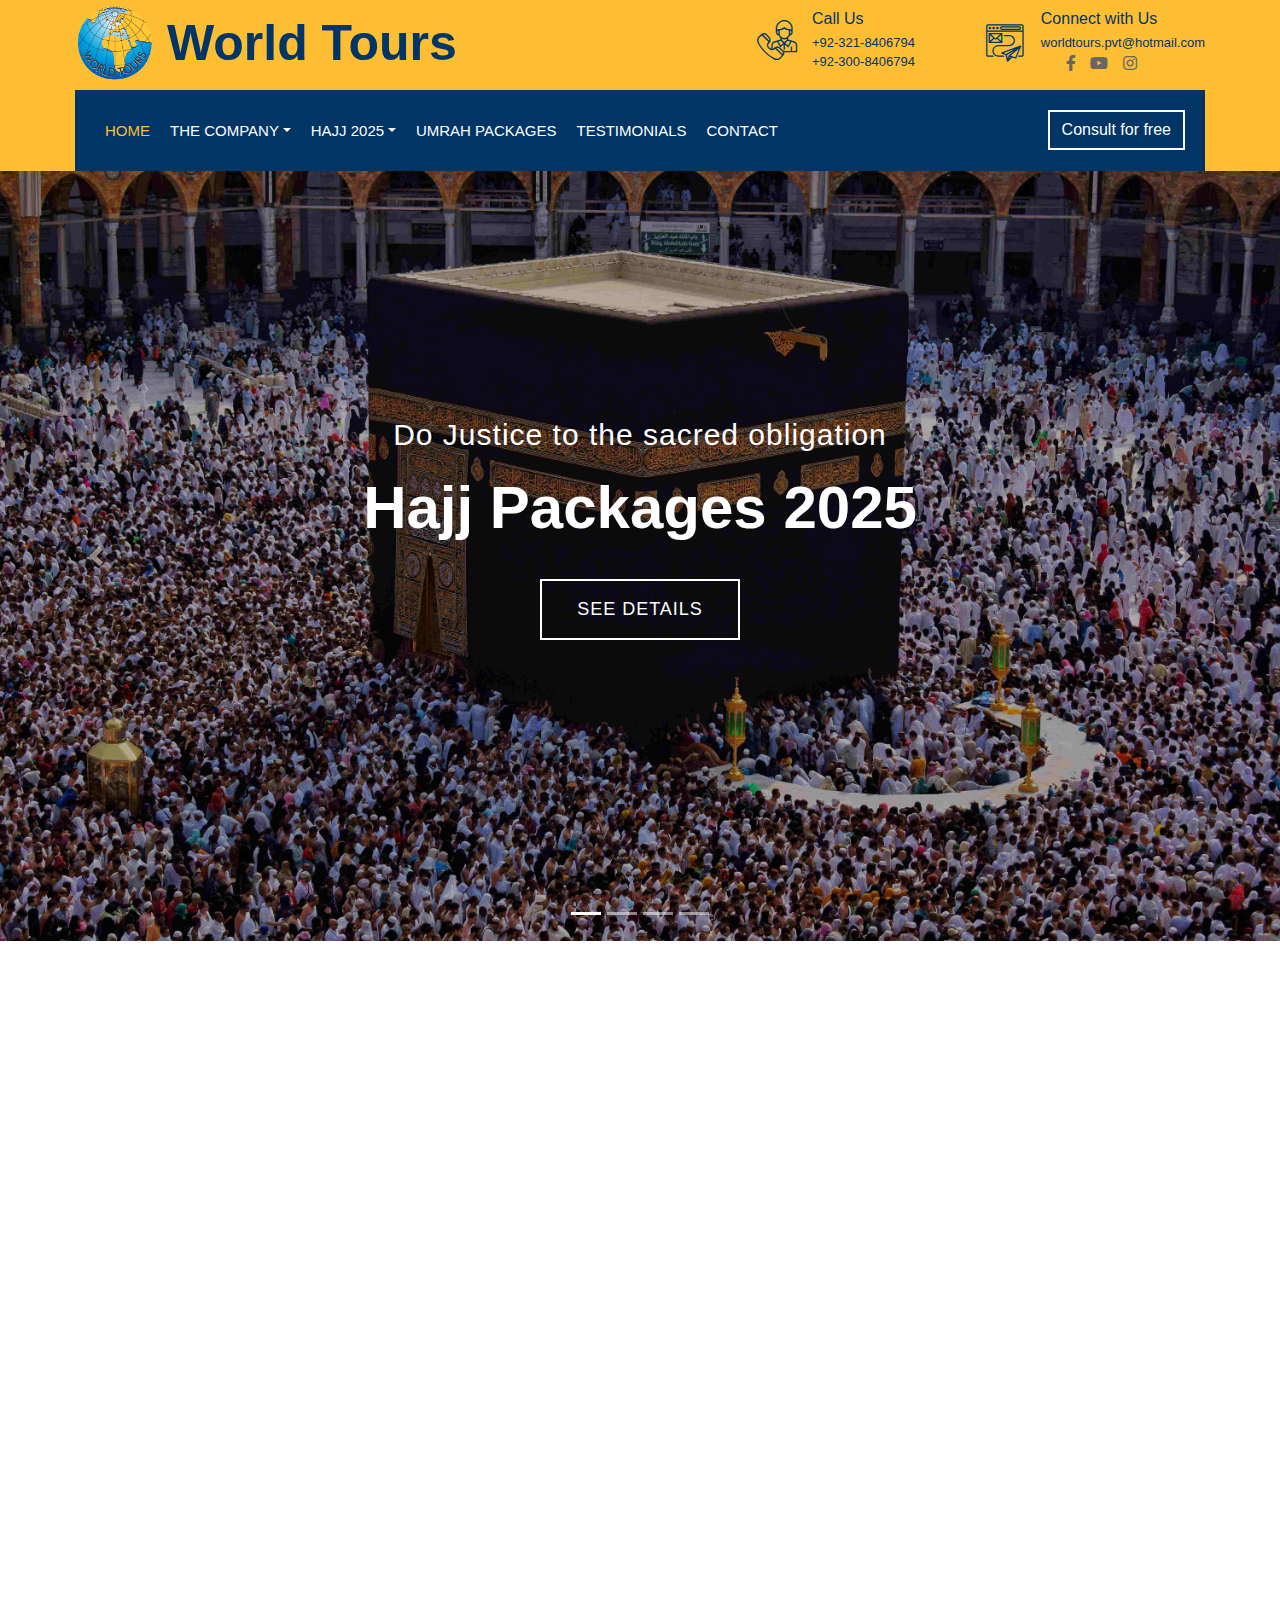
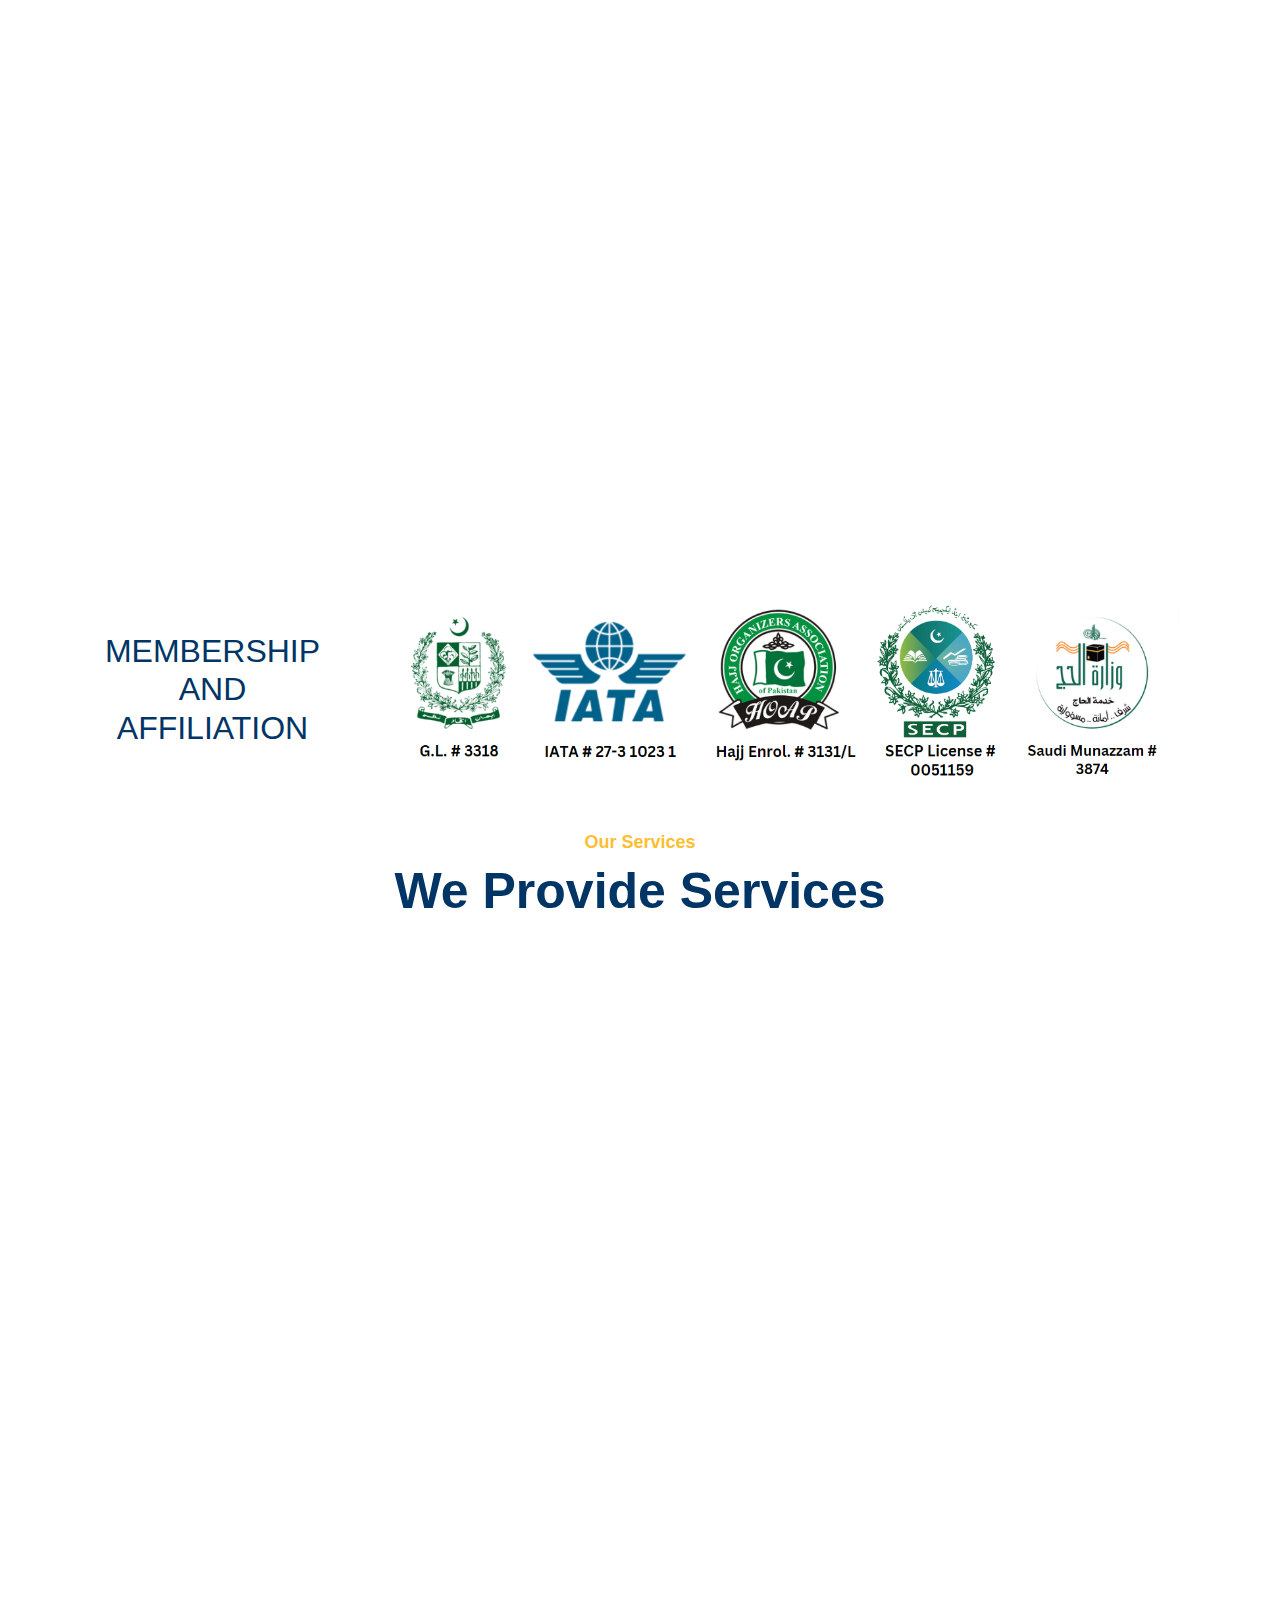
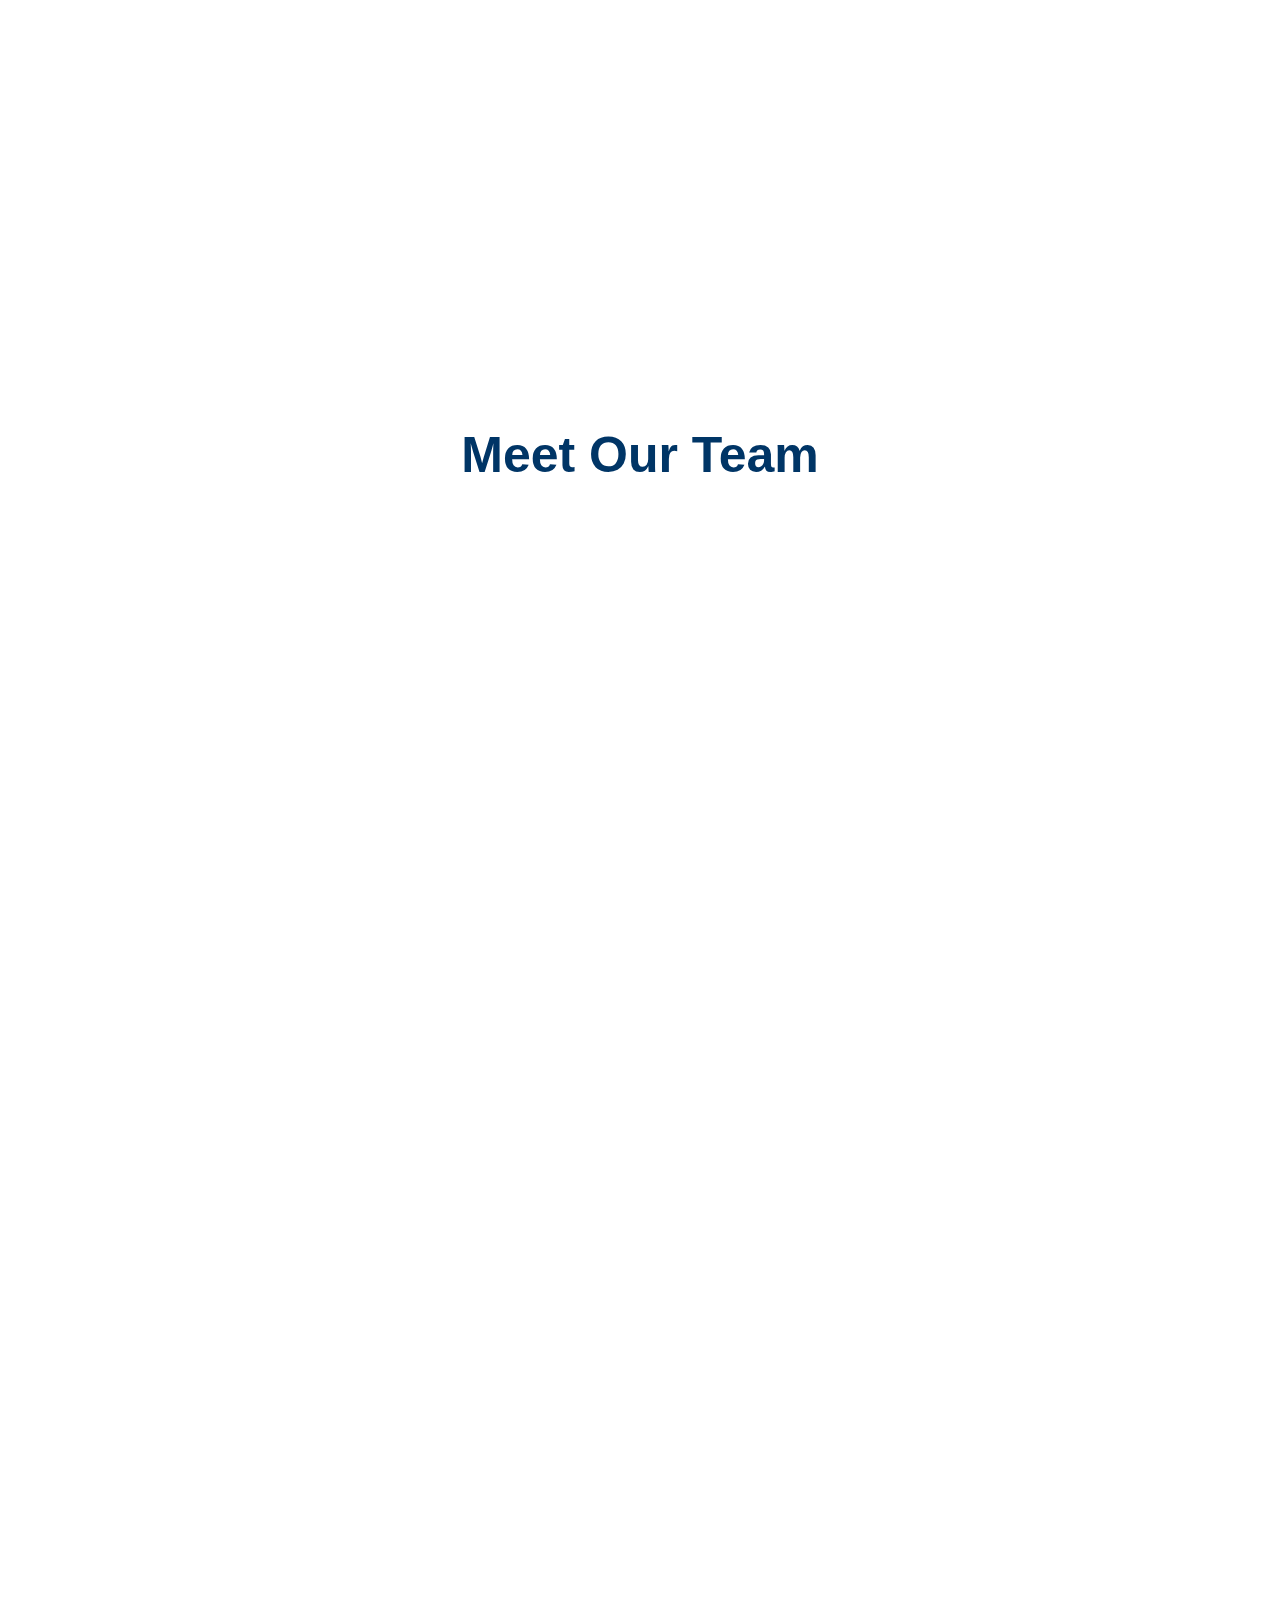
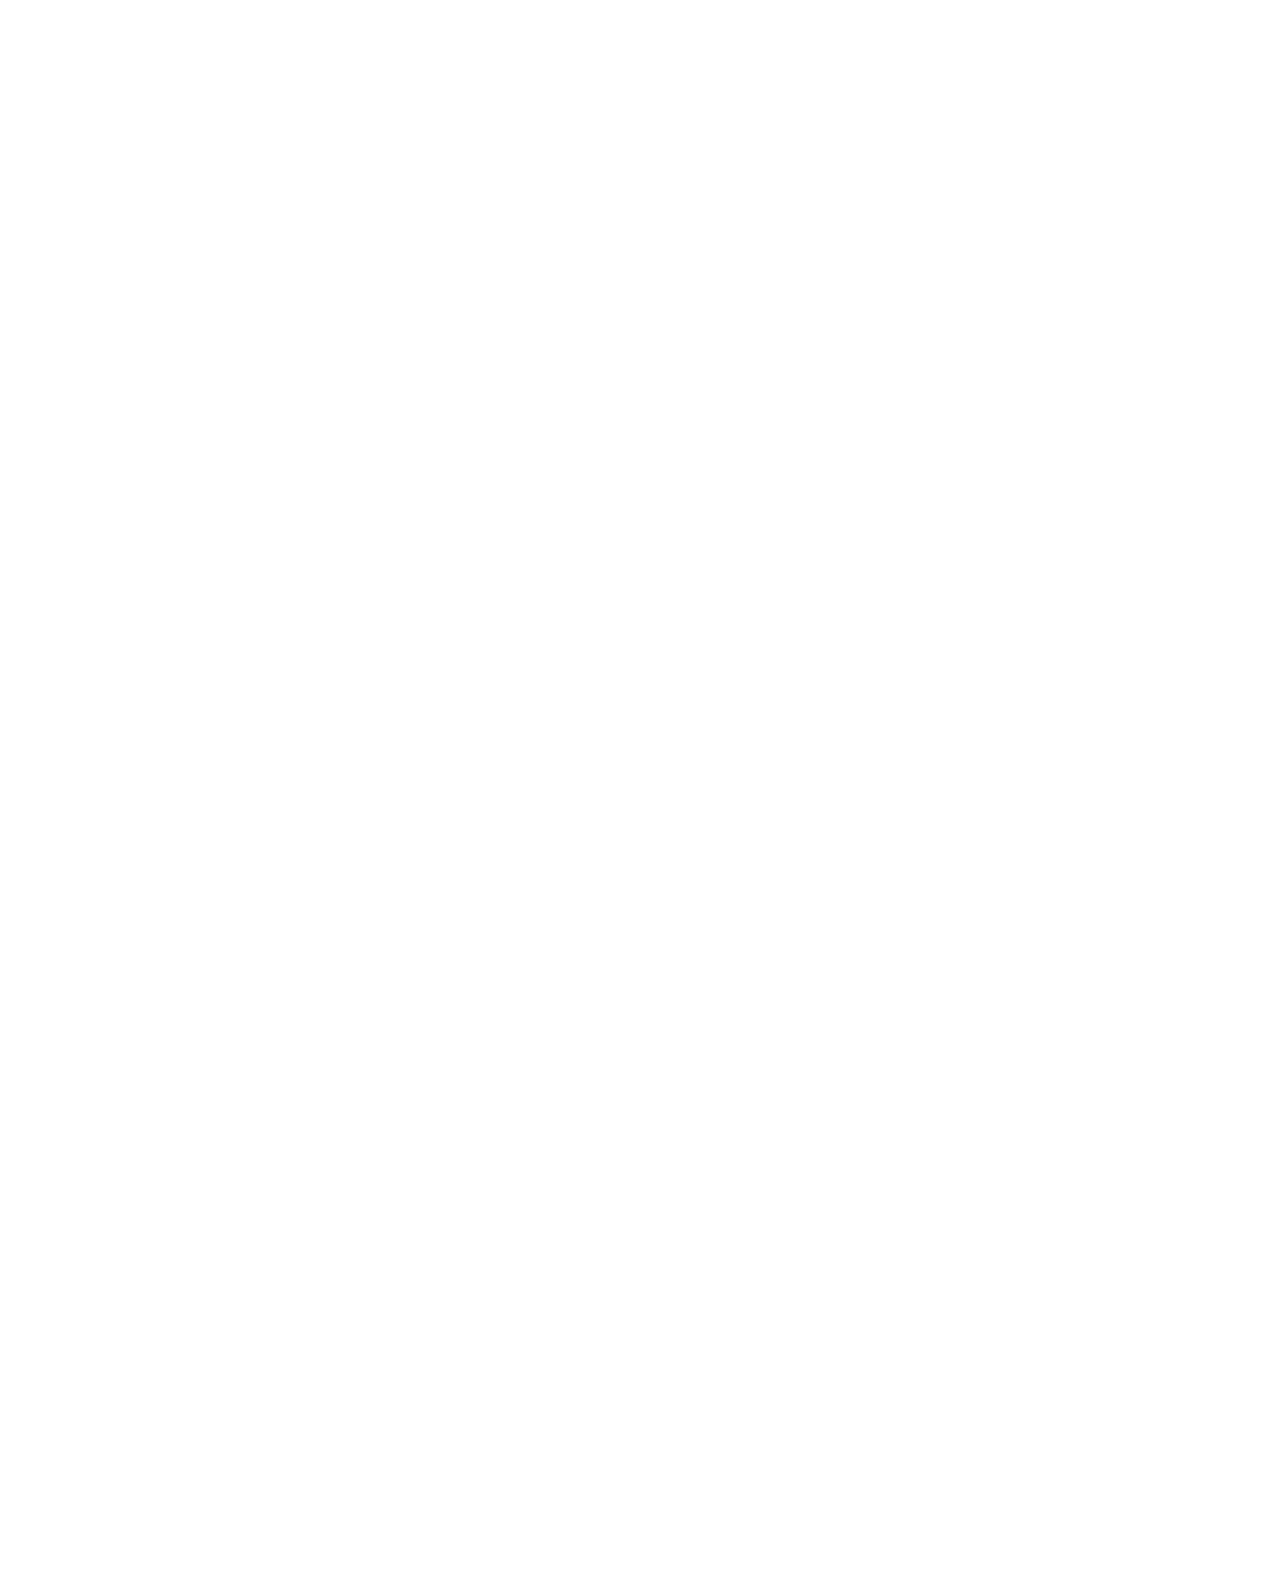
==== commit f17e7c6f: "image gallery change" ====
--- a/index.html
+++ b/index.html
@@ -954,8 +954,8 @@
       </div>
 
       <div class="gallery wow fadeInUp">
-        <a href="img/ziyarah.jpg" data-lightbox="gallery"
-          ><img src="img/ziyarah.jpg" alt=""
+        <a href="img/arafat camp.jpg" data-lightbox="gallery"
+          ><img src="img/arafat camp.jpg" alt=""
         /></a>
         <a href="img/dawat.jpg" data-lightbox="gallery"
           ><img src="img/dawat.jpg" alt=""
@@ -978,14 +978,14 @@
         <a href="img/room abba.png" data-lightbox="gallery"
           ><img src="img/room abba.png" alt=""
         /></a>
-        <a href="img/mina camp.jpg" data-lightbox="gallery"
-          ><img src="img/mina camp.jpg" alt=""
+        <a href="img/mina.jpg" data-lightbox="gallery"
+          ><img src="img/mina.jpg" alt=""
         /></a>
         <a href="img/tarbiyat.jpg" data-lightbox="gallery"
           ><img src="img/tarbiyat.jpg" alt=""
         /></a>
-        <a href="img/bus.jpg" data-lightbox="gallery"
-          ><img src="img/bus.jpeg" alt=""
+        <a href="img/bus.png" data-lightbox="gallery"
+          ><img src="img/bus.png" alt=""
         /></a>
         <a href="img/award 2.jpg" data-lightbox="gallery"
           ><img src="img/award 2.jpg" alt=""
--- a/css/style.css
+++ b/css/style.css
@@ -551,30 +551,44 @@
 }
 .gallery {
   display: grid;
-  grid-template-columns: repeat(auto-fit, minmax(200px, 1fr));
-  grid-gap: 10px;
+  grid-template-columns: repeat(auto-fill, minmax(250px, 1fr));
+  gap: 20px;
+  padding: 20px;
+  max-width: 1200px;
+  width: 100%;
+  margin: 0 auto;
+  box-sizing: border-box;
 }
 
 .gallery a {
   display: block;
-  position: relative;
-  padding-bottom: 100%;
+  width: 100%;
+  height: 100%;
   overflow: hidden;
+  aspect-ratio: 4/3;
 }
 
 .gallery img {
-  position: absolute;
-  top: 0;
-  left: 0;
   width: 100%;
   height: 100%;
-  -o-object-fit: cover;
-     object-fit: cover;
+  object-fit: cover;
+  transition: transform 0.3s ease;
+}
+
+.gallery img:hover {
+  transform: scale(1.05);
+}
+
+@media (max-width: 1200px) {
+  .gallery {
+    max-width: 100%;
+    padding: 15px;
+  }
 }
 
 @media (max-width: 576px) {
   .gallery {
-    grid-template-columns: repeat(auto-fit, minmax(100px, 1fr));
+    grid-template-columns: repeat(auto-fill, minmax(100px, 1fr));
   }
 }
 /*******************************/
@@ -2551,7 +2565,6 @@
 .contact .contact-text p {
   margin: 0;
   color: #ffffff;
-  font-size: 16px;
 }
 
 .contact .contact-item:last-child {
@@ -2681,10 +2694,6 @@
 .footer .footer-link a:hover {
   color: #fdbe33;
   letter-spacing: 1px;
-}
-
-.footer .footer-contact p i {
-  width: 25px;
 }
 
 .footer .footer-social {
